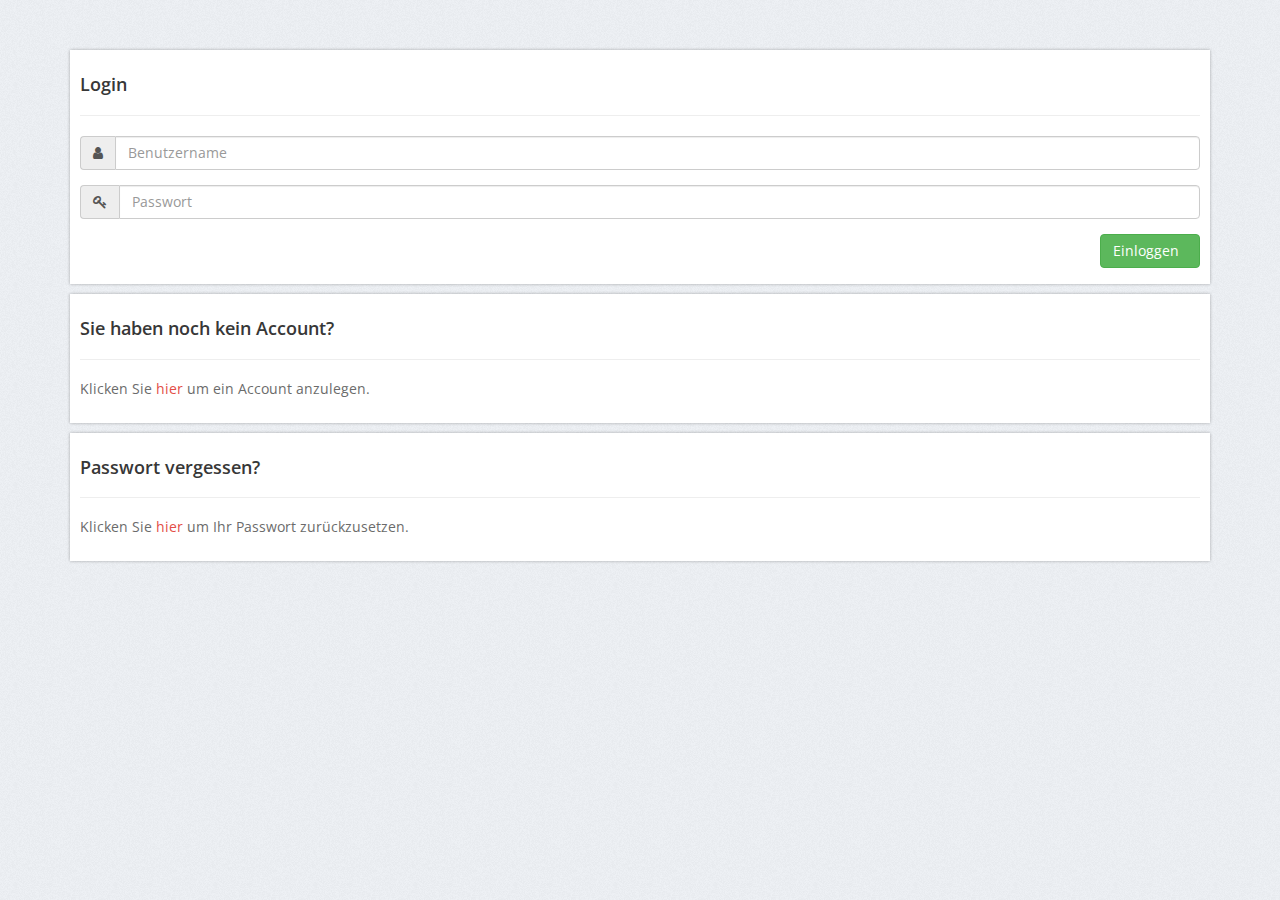
==== www/index.html @ 078d6af6 "no loading" ====
<!DOCTYPE html>
<html>
    <head>
        <meta charset="utf-8" />
        <meta name="format-detection" content="telephone=no" />
        <meta name="msapplication-tap-highlight" content="no" />
        <meta name="viewport" content="initial-scale=1, maximum-scale=1, user-scalable=no, width=device-width">
        
        <meta name="viewport" content="user-scalable=no, initial-scale=1.0, maximum-scale=1.0" />
        <meta name="apple-mobile-web-app-capable" content="yes" />
        
        <link rel="stylesheet" href="https://maxcdn.bootstrapcdn.com/bootstrap/3.3.2/css/bootstrap.min.css">    
        <link href="css/core.css" rel="stylesheet" type="text/css" />
        <link href="css/framework-style.css" rel="stylesheet" type="text/css" />
        <link href="css/framework.css" rel="stylesheet" type="text/css" />
        <link rel="stylesheet" href="//maxcdn.bootstrapcdn.com/font-awesome/4.3.0/css/font-awesome.min.css">
        
        <script type="text/javascript" src="js/jquery.min.js"></script>	
        <script type="text/javascript" src="js/jquery-ui-min.js"></script>
        <script type="text/javascript" src="js/core.js"></script>
        <script type="text/javascript" src="js/framework.js" ></script>
        <script src="https://maxcdn.bootstrapcdn.com/bootstrap/3.3.2/js/bootstrap.min.js"></script>
        <script type="text/javascript" src="cordova.js"></script>
        <script type="text/javascript" src="js/index.js"></script>
        <script type="text/javascript">
            app.initialize();
        </script>        
        
    </head>
    <body>
        
        <div class="container">
            <div class="login-container">
                <div class="login-header">
                    <h4>Login</h4>
                    <hr />
                </div>
                <form>
                    <div class="form-group">
                        <div class="input-group input-group">
                            <span class="input-group-addon" id="sizing-addon1"><i class="fa fa-user"></i></span>
                            <input type="text" class="form-control" placeholder="Benutzername" aria-describedby="sizing-addon1">
                        </div>
                    </div>
                    <div class="form-group">
                        <div class="input-group input-group">
                            <span class="input-group-addon" id="sizing-addon1"><i class="fa fa-key"></i></span>
                            <input type="password" class="form-control" placeholder="Passwort" aria-describedby="sizing-addon1">
                        </div>
                    </div>
                    <div class="form-group">
                        <button type="submit" class="btn btn-success pull-right green-btn">Einloggen &nbsp; <i class="icon-chevron-right"></i></button>
                    </div>
                </form>
            </div>
            
            <div class="register-container">
                <h4>Sie haben noch kein Account?</h4>
                <hr />
                Klicken Sie <a href="">hier</a> um ein Account anzulegen.
            </div>
            
            <div class="password-container">
                <h4>Passwort vergessen?</h4>
                <hr />
                Klicken Sie <a href="">hier</a> um Ihr Passwort zurückzusetzen.
            </div>
        </div>
        
        
        <!--
        <div class="header">
            <a href="#" class="deploy-left-sidebar"><i class="fa fa-bars"></i></a>
            <a href="#" class="top-logo"></a>
        </div>

        <div class="content-box shadow">
            
        </div>
        
        <div class="sidebar-left">
            <div class="sidebar-scroll-left">
                
                <p class="sidebar-divider-text">NAVIGATION</p>
                
                <a href="#" class="nav-item"><i class="fa fa-search"></i> ANZEIGE SUCHEN<em class="icon-page"></em></a>
                <a href="#" class="nav-item"><i class="fa fa-edit"></i> ANZEIGE AUFGEBEN<em class="icon-page"></em></a>
                <a href="#" class="nav-item"><i class="fa fa-newspaper-o"></i> MEINE ANZEIGEN<em class="icon-page"></em></a>
                <a href="#" class="nav-item"><i class="fa fa-comments"></i> CHAT<em class="icon-page"></em></a>
                <a href="#" class="nav-item" id="submenu-two"><i class="fa fa-eur"></i> CREDITS<em class="icon-page"></em></a>
                <div class="submenu submenu-two">
                    <a href="#"><em></em>CREDITS AUFLADEN</a>
                </div>
                <a href="#" class="nav-item"><i class="fa fa-cog"></i> EINSTELLUNGEN<em class="icon-page"></em></a>   
                
                <div class="sidebar-decoration"></div>
                <p class="copyright-sidebar">Copyright 2013. All rights reserved!</p>
            </div>
        </div>
        -->
    </body>
</html>
---- www/css/core.css ----
@import url(http://fonts.googleapis.com/css?family=Open+Sans:300italic,400italic,600italic,700italic,800italic,400,300,600,700,800);
@import url(http://fonts.googleapis.com/css?family=Dosis:200,300,400,500,600,700,800);

.top-logo{
	position:relative;
	top:-32px;
	width:125px;
	margin-left:auto;
	margin-right:auto;
	z-index:99999;
}

input {
    -webkit-appearance: none;
    border-radius: 0;
}

.content-box{
	background-image:url(../img/body-bg.png);
	background-repeat:repeat;
	z-index:10;
	padding-top:70px;
    padding-left: 10px;
    padding-right: 10px;
    padding-bottom: 70px;
}

.header{
	z-index:9999;
	position:fixed;
	width:100%;
	background-color:#FFFFFF;
	height:50px;
	border-bottom:solid 1px #f9fafc;
	-webkit-box-shadow: 0px 2px 3px 1px rgba(0, 0, 0, 0.2);
	box-shadow: 		0px 2px 3px 1px rgba(0, 0, 0, 0.1);
}

.deploy-left-sidebar{
	background-image:url(../images/misc/nav.png);
	background-repeat:no-repeat;
	background-color:#f9fafc;
	height:50px;
	width:50px;
	background-position:center center;
}

.deploy-left-sidebar i {
    color: #000;
    margin-left: 20px;
    margin-top: 15px;
    font-size: 16px;
    color: grey;
}

.deploy-back-home{
	background-image:url(../images/misc/home.png);
	background-repeat:no-repeat;
	background-color:#f9fafc;
	width:50px;
	height:50px;
	background-position:center center;
	float:right;
	margin-top:-50px;
}

.sidebar-left{
	box-shadow: 3px 0px 3px 0px rgba(0, 0, 0, 0.3);
	background-image:url(../img/sidebar-bg.png);
	background-repeat:repeat;
	width:270px;
	position:fixed;
	z-index:99999;
	top:0px;
	left:-270px;
	bottom:0px;
	overflow:hidden;
	position:fixed;
}

.sidebar-scroll-left{
	padding-right:20px;
	left:0px;
	width:310px;
	overflow: scroll!important;
	overflow-x:hidden!important;
	-webkit-overflow-scroll:touch!important;	
	height:100%;
}

.sidebar-decoration{
	background-image:url(../images/misc/sidebar-deco.png);
	background-repeat:repeat-x;
	height:2px;	
	margin-bottom:15px;
}

.sidebar-header-left{
	height:51px;
	background-color:#1d1f22;
	border-bottom:solid 1px #141719;
}

.sidebar-left-logo{	
	position:absolute;
	top:18px;
	left:20px;
}

.sidebar-divider-text{
	color:#FFFFFF;
	font-size:10px;
	font-weight:700;
	font-family:'Lato', sans-serif;
	padding-top:15px;
	padding-left:15px;
	margin-bottom:15px;
}

.nav-item:hover{
	background-color:#212326;
}

.nav-item{
	-webkit-tap-highlight-color: rgba(0,0,0,0); 
	font-family:'Lato', sans-serif;
	background-size:20px 20px;	
	background-color:#1d1f22;
	text-shadow:0px 2px 0px rgba(0,0,0,1);
	font-size:12px;
	font-weight:700;
	color:#d2d2d2;
	height:50px;
	line-height:49px;
	background-repeat:no-repeat;
	padding-left:25px;
	background-position:20px center;
	border-bottom:solid 1px #141719;
	border-top:solid 1px #25272a;
}

.nav-item i {
    margin-right: 20px;   
}

.icon-active{
	position:absolute;
	background-image:url(../images/misc/left-sidebar/location@2x.png);
	background-size:10px 15px;
	background-repeat:no-repeat;
	display:block;
	width:10px;
	height:15px;
	top:19px;
	left:240px;
}


.icon-page{
	position:absolute;
	background-image:url(../images/misc/left-sidebar/gopage@2x.png);
	background-size:8px 11px;
	background-repeat:no-repeat;
	display:block;
	width:10px;
	height:15px;
	top:19px;
	left:240px;
}

.icon-drop{
	position:absolute;
	background-image:url(../images/misc/left-sidebar/godrop@2x.png);
	background-size:11px 8px;
	background-repeat:no-repeat;
	display:block;
	width:10px;
	height:15px;
	top:19px;
	left:239px;
}

.submenu a{
	text-shadow:0px 2px 0px rgba(0,0,0,1);
	background-image:url(../images/misc/sidebar-deco.png);
	background-repeat:repeat-x;
	padding-top:12px;
	padding-bottom:12px;
	padding-left:25px;
	font-size:10px;
	color:#878787;
	text-transform:uppercase;
	font-family:'Lato', sans-serif;
	font-weight:900;
}

.submenu a em{
	background-image:url(../images/misc/left-sidebar/gopage@2x.png);
	background-size:8px 11px;
	background-repeat:no-repeat;
	float:left;
	width:10px;
	height:15px;
	display:block;
	margin-top:5px;
	padding-right:35px;
}

.submenu a:first-child{
	background-image:none!important;
}


.submenu{
	display:none;
}

.submenu-active{
	display:block;
}

.nav-item-active{
	color:#FFFFFF!important;
}

.sidebar-notifications a {
	margin-bottom:15px;
	background-repeat:no-repeat;
	background-position:0 center;
	margin-left:20px;
	font-size:10px;
	color:#878787;
	font-family:'Lato', sans-serif;
	font-weight:700;
	text-transform:uppercase;
	line-height:10px;
}

.sidebar-bottom-controls{
	background-color:#1d1f22;
}

.sidebar-bottom-controls a p{
	margin-bottom:2px;
	font-size:10px;
	font-family:'Lato', sans-serif;
	color:#878787;
}

.sidebar-bottom-controls a{
	background-image:url(../images/misc/sidebar-deco-vertical.png);
	background-repeat:repeat-y;
	font-size:10px;
	text-align:center;
	float:left;
	width:32%;
	text-transform:uppercase;
	color:#FFFFFF;
	line-height:10px;	
	border-top:solid 1px #25272a;
	display:block;
}

.twitter-bottom{
	display:block;
	background-image:url(../images/icon/social/twitter.png);
	background-repeat:no-repeat;
	background-position:center 33px;
	background-size:16px 16px;
	height:50px;
	margin-top:-25px;
}

.facebook-bottom{
	display:block;
	padding-top:26px;
	background-image:url(../images/icon/social/facebook.png);
	background-repeat:no-repeat;
	background-position:center 33px;
	background-size:16px 16px;
	height:50px;
	margin-top:-25px;
}

.close-bottom-left{
	display:block;
	padding-top:26px;
	background-image:url(../images/icon/misc/accessdenied.png);
	background-repeat:no-repeat;
	background-position:center 33px;
	background-size:16px 16px;
	height:50px;
	margin-top:-25px;
}

.close-bottom-right{
	display:block;
	padding-top:26px;
	background-image:url(../images/icon/misc/accessdenied.png);
	background-repeat:no-repeat;
	background-position:center 33px;
	background-size:16px 16px;
	height:50px;
	margin-top:-25px;
}



/*Sidebar RIght Styles*/

.sidebar-header-right{
	height:50px;
	background-color:#1d1f22;
	border-bottom:solid 1px #141719;
}


.sidebar-right-logo{	
	position:absolute;
	top:18px;
	right:40px;
}

.close-sidebar-right{
	background-color:#212326;
	background-image:url(../images/icon/misc/accessdenied.png);
	background-size:17px 17px;
	background-repeat:no-repeat;
	background-position:16px 18px;
	height:50px;
	width:50px;
	margin-left:0px;
	display:block;
}

.right-sidebar-copyright{
	margin-top:20px;
}

.footer-text a{
	padding-top:10px;
	font-size:10px;
	color:#8a8a8a;
}

.copyright-sidebar{
	font-size:10px;
	padding-left: 30px;
	text-transform:uppercase;
}

.login-container {
    background-color: white;
    padding-bottom: 50px;
    padding-top: 10px;
    padding-left: 10px;
    padding-right: 10px;
    margin-top: 50px;
    position: relative;
    background-color: white;
    -o-box-shadow: 0 0 3px rgba(0, 0, 0, 0.3);
    -ms-box-shadow: 0 0 3px rgba(0, 0, 0, 0.3);
    -moz-box-shadow: 0 0 3px rgba(0, 0, 0, 0.3);
    -webkit-box-shadow: 0 0 3px rgba(0, 0, 0, 0.3);
    box-shadow: 0 0 3px rgba(0, 0, 0, 0.3);
    margin-bottom: 10px;
}

.register-container, .password-container {
    background-color: white;
    padding-bottom: 25px;
    padding-top: 10px;
    padding-left: 10px;
    padding-right: 10px;
    position: relative;
    background-color: white;
    -o-box-shadow: 0 0 3px rgba(0, 0, 0, 0.3);
    -ms-box-shadow: 0 0 3px rgba(0, 0, 0, 0.3);
    -moz-box-shadow: 0 0 3px rgba(0, 0, 0, 0.3);
    -webkit-box-shadow: 0 0 3px rgba(0, 0, 0, 0.3);
    box-shadow: 0 0 3px rgba(0, 0, 0, 0.3);
    margin-bottom: 10px;   
}


border-radius-0 {
    border-radius: 0px;   
}
---- www/css/framework-style.css ----
/*
Framework: Epsilon 1.0.1
Author: Enabled
Author URL: http://paultrifa.com
Description: Custom Mobile Framwork Available Exclusively on ThemeForest and in Enabled/CosminCotor developer projects!
Version: 1.0.130204
License: You MAY NOT resell / include in personal or commercial projects.
License Restrictions: You are not allowed to remove these comments, or take credit for this framework!
*/

.content{
	margin-left:15px;
	margin-right:15px;
}

.container{	
	margin-bottom:20px;
}

body{
	background-image:url(../images/body-bg.png);
	-webkit-font-smoothing: antialiased;
	overflow-x:hidden;
}


/*//////////////////////////////////////////////////////////////*/
/*---Framework CSS Images And Editable Styles - Epsilon v1.0----*/
/*//////////////////////////////////////////////////////////////*/

h1, h2, h3, h4, h5, h6		{	color:#373737; 		font-family: 'Open Sans', sans-serif;		}

h1 > a						{	color:#373737; 		font-family: 'Open Sans', sans-serif;		}
h2 > a						{	color:#373737; 		font-family: 'Open Sans', sans-serif;		}
h3 > a						{	color:#373737; 		font-family: 'Open Sans', sans-serif;		}
h4 > a						{	color:#373737;		font-family: 'Open Sans', sans-serif;		}
h5 > a						{	color:#373737; 		font-family: 'Open Sans', sans-serif;		}
h6 > a						{	color:#373737; 		font-family: 'Open Sans', sans-serif;		}

span						{	color:#8a8a8a;		font-family: 'Open Sans', sans-serif;	}
body						{	color:#6b6b6b;		font-family: 'Open Sans', sans-serif;	}
input						{						font-family: 'Open Sans', sans-serif;}
li, ul						{	color:#8a8a8a;		}
a							{	color:#e34e47;		}
em							{	color:#8a8a8a;		}
blockquote					{	color:#8a8a8a!important;}
.filtrable-caption			{	color:#8a8a8a;}
.portfolio-tem-full-width a	{	color:#8a8a8a;}
.portfolio-item-thumb a		{	color:#8a8a8a;}
.dropcaps					{	color:#333333;}
.field-title				{	color:#333333;}
.shadow{						text-shadow:0px 1px 0px #FFFFFF;}

/*////////////////////////////////*/
/*----Background Color Styles-----*/
/*////////////////////////////////*/
.icon{			background-color:#262428;										}
.bg-orange{		background-color:#e34e47;			color:#FFFFFF!important;	}
.bg-yellow{		background-color:#ffd100;			color:inherit;				}
.bg-green{		background-color:#518900;			color:#FFFFFF!important;	}
.bg-gray{		background-color:#424242;			color:#FFFFFF!important;	}
.bg-light-gray{	background-color:rgba(0,0,0,0.1); 	color:#333333!important;	}
.bg-dark-gray{	background-color:rgba(0,0,0,0.7);	color:#FFFFFF!important;	}
.bg-light{		background-color:rgba(0,0,0,0.05);  color:#333333!important;	}

/*/////////////////////////////////////////////////////////////////////////////////////*/		
/*-----------------------------Quotes Style--------------------------------------------*/
/*/////////////////////////////////////////////////////////////////////////////////////*/

.quote em{			font-family:'Open Sans', sans-serif;	font-weight:400;	font-size:12px;	display:block;	line-height:18px;}
.quote strong{		font-size:10px;							display:block;		text-align:right;}
.quote-icon{		font-family:'Open Sans', sans-serif;	font-weight:400;	font-size:12px;	line-height:18px;	margin-top:10px;}
.quote-icon em span{										margin-right:10px;	float:left; margin-top:3px;}
.quote-icon strong{											display:block;		text-align:right;	font-size:10px;}


/*/////////////////////////////////////////////////////////////////////////////////////*/		
/*-----------------------------Toggle Style 5------------------------------------------*/
/*/////////////////////////////////////////////////////////////////////////////////////*/
.show-toggle-v5{		background-image:url(../images/ui/minus.png);					}
.hide-toggle-v5{		background-image:url(../images/ui/plus.png);					}

.toggle-v5 a{			color:#999999!important; font-family:'Open Sans', sans-serif!important; font-weight:400!important; font-size:14px; text-transform:uppercase;	}
.toggle-container-v5{	background-color:#FFFFFF; color:#9a9a9a!important;	}

/*/////////////////////////////////////////////////////////////////////////////////////*/		
/*-----------------------------Toggle Style 4------------------------------------------*/
/*/////////////////////////////////////////////////////////////////////////////////////*/
.show-toggle-v4{		background-image:url(../images/lists/delete_16.png);			}
.hide-toggle-v4{		background-image:url(../images/lists/plus_16.png);				}

.toggle-v4 a{			color:#999999!important; font-family:'Open Sans', sans-serif!important; font-weight:400!important;	font-size:14px; text-transform:uppercase;	}
.toggle-container-v4{	background-color:#FFFFFF; color:#9a9a9a!important;	}

/*/////////////////////////////////////////////////////////////////////////////////////*/		
/*-----------------------------Toggle Style 3------------------------------------------*/
/*/////////////////////////////////////////////////////////////////////////////////////*/
.show-toggle-v3{		background-image:url(../images/ui/switch-on.png); 				}
.hide-toggle-v3{		background-image:url(../images/ui/switch-off.png);				}

.toggle-v3 a{			color:#999999!important; font-family:'Open Sans', sans-serif!important; font-weight:400!important; font-size:14px; text-transform:uppercase;	}
.toggle-container-v3{	background-color:#FFFFFF; color:#9a9a9a!important;	}

/*/////////////////////////////////////////////////////////////////////////////////////*/		
/*-----------------------------Toggle Style 2------------------------------------------*/
/*/////////////////////////////////////////////////////////////////////////////////////*/
.show-toggle-v2{		background-image:url(../images/lists/delete_16.png);			}
.hide-toggle-v2{		background-image:url(../images/lists/plus_16.png);				}

.toggle-v2 a{			color:#999999!important; font-family:'Open Sans', sans-serif!important; font-weight:400!important; font-size:14px; text-transform:uppercase;	}
.toggle-container-v2{	background-color:#FFFFFF; color:#9a9a9a!important;	}
		
/*/////////////////////////////////////////////////////////////////////////////////////*/		
/*-----------------------------Toggle Style 1------------------------------------------*/
/*/////////////////////////////////////////////////////////////////////////////////////*/
.show-toggle-v1{	background-image:url(../images/ui/minus.png);						}
.hide-toggle-v1{	background-image:url(../images/ui/plus.png);						}

.toggle-v1 a{			color:#999999!important; font-family:'Open Sans', sans-serif!important; font-weight:400!important;	font-size:14px; text-transform:uppercase;	}
.toggle-container-v1{	background-color:#FFFFFF; color:#9a9a9a!important;	}

/*/////////////////////////////////////////////////////////////////////////////////////*/
/*--------------------------Checkboxes and Radios--------------------------------------*/
/*/////////////////////////////////////////////////////////////////////////////////////*/
.checker{			color:#9a9a9a!important;}
.checkbox-v1{		background-image:url(../images/ui/checkbox.png);					}
.checked-v1{		background-image:url(../images/ui/checkbox-selected.png)!important; }
.checkbox-v2{		background-image:url(../images/ui/checkbox2.png);					}
.checked-v2{		background-image:url(../images/ui/checkbox2-selected.png)!important;}
.checkbox-v3{		background-image:url(../images/ui/empty.png);						}
.checked-v3{		background-image:url(../images/ui/cross.png)!important;				}
.checkbox-v4{		background-image:url(../images/ui/empty.png);						}
.checked-v4{		background-image:url(../images/ui/tick.png)!important;				}
.radio-v1{			background-image:url(../images/ui/radio.png);						}
.balled-v1{			background-image:url(../images/ui/radio-selected.png)!important;	}
.radio-v2{			background-image:url(../images/ui/radio2.png);						}
.balled-v2{			background-image:url(../images/ui/radio2-selected.png)!important;	}

/*//////////////////////////////////////////////////////////////////////////////////////*/
/*---------------------------------List Icons-------------------------------------------*/
/*//////////////////////////////////////////////////////////////////////////////////////*/

.demo{	margin-left:3px;	margin-bottom:3px;}
.list-address{		background-image:url(../images/lists/address_16.png);		}
.list-block{		background-image:url(../images/lists/block_16.png);			}
.list-bookmark{		background-image:url(../images/lists/bookmark_16.png);		}
.list-briefcase{	background-image:url(../images/lists/briefcase_16.png);		}
.list-bubble{		background-image:url(../images/lists/bubble_16.png);		}
.list-buy{			background-image:url(../images/lists/buy_16.png);			}
.list-calendar{		background-image:url(../images/lists/calendar_16.png);		}
.list-clipboard{	background-image:url(../images/lists/clipboard_16.png);		}
.list-delete{		background-image:url(../images/lists/delete_16.png);		}
.list-clock{		background-image:url(../images/lists/clock_16.png);			}
.list-diagram{		background-image:url(../images/lists/diagram_16.png);		}
.list-document{		background-image:url(../images/lists/document_16.png);		}
.list-down{			background-image:url(../images/lists/down_16.png);			}
.list-flag{			background-image:url(../images/lists/flag_16.png);			}
.list-folder{		background-image:url(../images/lists/folder_16.png);		}
.list-gear{			background-image:url(../images/lists/gear_16.png);			}
.list-globe{		background-image:url(../images/lists/globe_16.png);			}
.list-heart{		background-image:url(../images/lists/heart_16.png);			}
.list-help{			background-image:url(../images/lists/help_16.png);			}
.list-home{			background-image:url(../images/lists/home_16.png);			}
.list-key{			background-image:url(../images/lists/key_16.png);			}
.list-label{		background-image:url(../images/lists/label_16.png);			}
.list-left{			background-image:url(../images/lists/left_16.png);			}
.list-letter{		background-image:url(../images/lists/letter_16.png);		}
.list-monitor{		background-image:url(../images/lists/monitor_16.png);		}
.list-pencil{		background-image:url(../images/lists/pencil_16.png);		}
.list-plus{			background-image:url(../images/lists/plus_16.png);			}
.list-present{		background-image:url(../images/lists/present_16.png);		}
.list-print{		background-image:url(../images/lists/print_16.png);			}
.list-right{		background-image:url(../images/lists/right_16.png);			}
.list-save{			background-image:url(../images/lists/save_16.png);			}
.list-shield{		background-image:url(../images/lists/shield_16.png);		}
.list-statistics{	background-image:url(../images/lists/statistics_16.png);	}
.list-stop{			background-image:url(../images/lists/stop_16.png);			}
.list-tick{			background-image:url(../images/lists/tick_16.png);			}
.list-trash{		background-image:url(../images/lists/trash_16.png);			}
.list-up{			background-image:url(../images/lists/up_16.png);			}
.list-user{			background-image:url(../images/lists/user_16.png);			}
.list-walet{		background-image:url(../images/lists/wallet_16.png);		}
.list-warning{		background-image:url(../images/lists/warning_16.png);		}

/*//////////////////////////////////////////////////////////////////////////////////////*/
/*-------------------------Header Notification------------------------------------------*/
/*//////////////////////////////////////////////////////////////////////////////////////*/
.header-notification{			background-color:#000000;	font-size:12px;	text-align:left;	color:#FFFFFF;}
.header-notification strong{ 	color:#666;}
.warning-notification em{		background-image:url(../images/lists/warning_16.png);}
.close-notification em{			background-image:url(../images/lists/delete_16.png);}
.heart-notification em{			background-image:url(../images/lists/heart_16.png);}
.calendar-notification em{		background-image:url(../images/lists/calendar_16.png);}
.info-notification em{			background-image:url(../images/lists/info_16.png);}

/*//////////////////////////////////////////////////////////////////////////////////////*/
/*-------------------------------CSS3 Buttons-------------------------------------------*/
/*//////////////////////////////////////////////////////////////////////////////////////*/

.fullscreen-button{
	width:99%;
	box-sizing:border-box;
	display:block;
	text-align:center;
}

.button, .button-minimal{
	margin-top:10px;
	margin-bottom:20px;	
}


.demo-button{
	margin-right:3px;
	margin-left:3px;
}

/*//////////////////////////////////////////////////////////////////////////////////////*/
/*---------------------------Regular Image Slider---------------------------------------*/
/*//////////////////////////////////////////////////////////////////////////////////////*/

.slider-heading{
	color:#808080;	
	padding-bottom:10px;
	margin-top:-10px;
	line-height:20px;
	font-size:12px;
	text-transform:uppercase;
}

.slider-wrapper{
	display:block!important;
	max-width:100%!important;
	height:auto;
	border:solid 1px rgba(0,0,0,0.2);
}

.slider-container{
	display:block!important;
	max-width:100%!important;
	border:solid 4px #FFFFFF;
}

.swipe-img{
	height:auto;
	width:100%!important;
	display:block!important;
}

.swipe-text{
	font-size:10px!important;
	color:#FFFFFF;
	background-color: rgba(0, 0, 0, 0.4);
	text-shadow:none;
	color:#FFF!important;
	position:relative;
	padding-top:6px;
	z-index:9999;
	margin-top:-50px;
	padding-bottom:15px;
	font-weight:400;
}

/*////////////////////////////////////////////////////////////////////////////////*/
/*--------------------------------Mobile Detectors--------------------------------*/
/*////////////////////////////////////////////////////////////////////////////////*/

.no-detected-background{background-image:none!important;}
.iphone-detected{	background-image:url(../images/icon/mobile/iphone4.png); 				background-size:45px 45px; background-position:4px 4px!important;	background-repeat:no-repeat;}
.ipod-detected{		background-image:url(../images/icon/electrical/ipodclassic.png);	    background-size:45px 45px; background-position:4px 4px!important;	background-repeat:no-repeat;}
.android-detected{	background-image:url(../images/icon/mobile/android.png);	   			background-size:45px 45px; background-position:4px 4px!important;	background-repeat:no-repeat;}
.ipad-detected{		background-image:url(../images/icon/electrical/ipad2.png);	   			background-size:45px 45px; background-position:4px 4px!important;	background-repeat:no-repeat;}


/*///////////////////////////////////////////////////////////////////////////////*/
/*----------------------------Classic Notifications------------------------------*/
/*///////////////////////////////////////////////////////////////////////////////*/

.small-notification{	margin-bottom:20px;	}

.green-notification p{		background-image:url(../images/lists/tick_16.png);	background-repeat:no-repeat;		display:inline-block;	height:16px;	padding-left:30px;	color:#060;}
.red-notification p{		background-image:url(../images/lists/delete_16.png);	background-repeat:no-repeat;	display:inline-block;	height:16px;	padding-left:30px;	color:#C00;}
.blue-notification p{		background-image:url(../images/lists/info_16.png);	background-repeat:no-repeat;	display:inline-block;	height:16px;	padding-left:30px;	color:#039;}
.yellow-notification p{		background-image:url(../images/lists/warning_16.png);	background-repeat:no-repeat;	display:inline-block;	height:16px;	padding-left:30px;	color:#F90;}


/*///////////////////////////////////////////////////////////////////////////////*/
/*-----------------------------Big Notifications--------------------------------*/
/*//////////////////////////////////////////////////////////////////////////////*/


.red-box{		background-color:#ffdcdd;	border:1px solid #e9b9bb;}
.red-box a{ 	color:#8d4345; font-weight:bold; padding-top:3px;}
.red-box h4{	color:#8d4345; font-weight:400; font-size:14px; text-shadow:none;}
.red-box p{		color:#c19597;	border-top: 1px solid #e9b9bb; padding-top:15px; margin-top:8px;}

.yellow-box{	background-color:#fffcdc;	border:1px solid #e9e1b9;}
.yellow-box a{ 	color:#c2b925; font-weight:bold; padding-top:3px;}
.yellow-box h4{	color:#c2b925; font-weight:400; font-size:14px;  text-shadow:none;}
.yellow-box p{	color:#ccc894;	border-top: 1px solid #e9e1b9; padding-top:15px; margin-top:8px;}

.green-box{		background-color:#e3ffdc;	border:1px solid #d9e9b9;}
.green-box a{ 	color:#7b8a77; font-weight:bold; padding-top:3px;}
.green-box h4{	color:#7b8a77; font-weight:400; font-size:14px;  text-shadow:none;}
.green-box p{	color:#abc0a6;	border-top: 1px solid #d9e9b9; padding-top:15px; margin-top:8px;}

.blue-box{		background-color:#dcf9ff;	border:1px solid #b9d9e9;}
.blue-box a{ 	color:#90a9b2; font-weight:bold; padding-top:3px;}
.blue-box h4{	color:#90a9b2; font-weight:400; font-size:14px;  text-shadow:none;}
.blue-box p{	color:#90a9b2;	border-top: 1px solid #b9d9e9; padding-top:15px; margin-top:8px;}



/*/////////////////////////////////////////////*/
/*------------------Twitter--------------------*/
/*/////////////////////////////////////////////*/


#twitter-feed {
	font-size: 10px;
	color: #333333;
}

#twitter-feed .tweet {
	border-bottom: 1px dotted #ccc;
}

#twitter-feed .tweet .time {
	font-size: 10px;
	font-style: italic;
	color: #666666;
}

#twitter-feed h1{margin-bottom:-10px;}
#twitter-feed h2{margin-bottom:-10px;}
#twitter-feed h3{margin-bottom:-10px;}
#twitter-feed h4{margin-bottom:-10px;}
#twitter-feed h5{margin-bottom:-10px;}

/*/////////////////////////////////////////////*/
/*-------------Contact Form--------------------*/
/*/////////////////////////////////////////////*/

.contactField{
	background-color:rgba(255,255,255,0.4);
	font-size:12px;
	color:#666;
	border:solid 1px #cacaca;
}

.contactTextarea{
	background-color:rgba(255,255,255,0.4);
	font-size:12px;
	border:solid 1px #cacaca;
	color: #666;
}

/*/////////////////////////////////////////////*/
/*-------------Sign In Form--------------------*/
/*/////////////////////////////////////////////*/

.sign-in-form{
	background-color:#FFFFFF;
	border:solid 1px #cacaca;
	-webkit-box-shadow: inset 0px 0px 0px 5px rgba(0, 0, 0, 0.1);
	box-shadow: 		inset 0px 0px 0px 5px rgba(0, 0, 0, 0.1);
	margin-bottom:20px;
}

.username-password-field{
	width:100%;
	display:block;
	border:solid 1px #cacaca;
	margin-bottom:10px;
	height:30px;
	font-size:12px;
	padding-left:10px;
	padding-right:10px;
	color:#9a9a9a;
}


/*//////////////////////////////////////////////////////////////////////////////////////*/
/*-----------------------------Page Divider---------------------------------------------*/
/*//////////////////////////////////////////////////////////////////////////////////////*/

.decoration{
	margin-bottom:20px;
	height:1px;
	display:block;
	background-color:rgba(0,0,0,0.15);
}

/*//////////////////////////////////////////////////////////////////////////////////////*/
/*-----------------------------Pre Styling----------------------------------------------*/
/*//////////////////////////////////////////////////////////////////////////////////////*/

.code{
	border:solid 1px #cacaca;
	font-size:12px;
	margin-bottom:30px;
}

.wline{
	display:block;
	background-color:#FFFFFF;
	padding-left:10px;
	padding-right:10px;
	padding-top:8px;
	padding-bottom:8px;
}

.code > span:last-child{
	border-bottom:none;
}

.gline{
	border-top:solid 1px rgba(0,0,0,0.1);
	border-bottom:solid 1px rgba(0,0,0,0.1);
	display:block;
	background-color:#f1f1f1;
	padding-left:10px;
	padding-right:10px;
	padding-top:8px;
	padding-bottom:8px;
}	

/*//////////////////////////////////////////////////////////////////////////////////////*/
/*-----------------------------Portfolio Styles-----------------------------------------*/
/*//////////////////////////////////////////////////////////////////////////////////////*/

/*Filtrable Styles*/

.filtrable-caption{
	font-size:10px!important;
	padding-bottom:5px;
	padding-top:5px;
	margin-bottom:0px!important;
	text-align:center;
	background-color:#3c3c3c;
	text-transform:uppercase;
}

.gallery-filtrable{
	margin-top:10px;
}

.filtrable-button{
	font-size:11px;
	text-decoration:none;
	display:inline;
	padding-right:5px;
	padding-left:5px;
}

.filtrable-button:hover{
	text-decoration:underline;
}


/*Fullwidth portfolio Styles*/

.portfolio-item-full-width a{
	background-color:#FFFFFF;
	padding:5px;
	border:solid 1px #cacaca;
	font-size:10px;
	text-align:center;
	line-height:18px;
	text-transform:uppercase;
	margin-bottom:10px;
}

.filtrable-caption{
	color:#FFFFFF;
}

/*Thumbnail Portfolio Styles*/

.portfolio-item-thumb a{
	background-color:#FFFFFF;
	padding:5px;
	border:solid 1px #cacaca;
	text-align:center;
	font-size:10px;
	line-height:18px;
	margin-bottom:10px;
	text-transform:uppercase;
}


/*//////////////////////////////////////////////////////////////////////////////////////*/
/*-----------------------------Blog Posts-----------------------------------------------*/
/*//////////////////////////////////////////////////////////////////////////////////////*/


@media screen and (orientation:portrait) {
	.post-image img{	display:block;	max-width:100%;	}
}

@media screen and (orientation:landscape) {
	.post-image{		float:left;		width:130px;		margin-right:10px;	}
}

.post-details{
	display:block;
	width:100%;
}

.blog-post-image{
	margin-top:10px;
	margin-bottom:10px;
	display:block;
	max-width:100%;
	overflow:visible!important;
	background-color:#FFFFFF;
	padding:4px;
	border:solid 1px #cacaca;
}

.blog-post p{
	margin-bottom:10px;
}


.posted-by{
	background-image:url(../images/blog/user.png);
	background-repeat:no-repeat;
	background-position:0px 4px;
	padding-right:20px;
	padding-left:25px;
	margin-bottom:5px;
	font-size:10px;
	float:left;
	color:#333;
	text-shadow:0px 1px 0px #FFFFFF;
}

.posted-at{
	background-image:url(../images/blog/time.png);
	background-repeat:no-repeat;
	background-position:0px 4px;
	padding-right:20px;
	padding-left:25px;
	margin-bottom:5px;
	font-size:10px;
	float:left;
	color:#333;
	text-shadow:0px 1px 0px #FFFFFF;
}

.posted-cat{
	background-image:url(../images/blog/cat.png);
	background-repeat:no-repeat;
	background-position:0px 4px;
	padding-right:20px;
	padding-left:25px;
	margin-bottom:5px;
	font-size:10px;
	float:left;
	color:#333;
	text-shadow:0px 1px 0px #FFFFFF;
}

.posted-tag{
	background-image:url(../images/blog/tag.png);
	background-repeat:no-repeat;
	background-position:0px 4px;
	padding-right:20px;
	padding-left:25px;
	margin-bottom:5px;
	font-size:10px;
	float:left;
	color:#333;
	text-shadow:0px 1px 0px #FFFFFF;
}

.posted-more{
	background-image:url(../images/blog/more.png);
	background-repeat:no-repeat;
	background-position:0px 4px;
	padding-right:20px;
	padding-left:25px;
	margin-bottom:5px;
	font-size:10px;
	float:left;
	color:#333;
	text-shadow:0px 1px 0px #FFFFFF;
}

.ads img{
	background-color:#FFFFFF;
	padding:3px;
	border:solid 1px #cacaca;
	float:left;
	margin-left:5px;
	margin-right:5px;
	margin-bottom:10px;
}

.ads{
	width:290px;
	margin:auto;
}

.recent-post img{
	width:90px;
	height:90px;
	background-color:#FFFFFF;
	padding:3px;
	border:solid 1px #cacaca;
	float:left;
	margin-right:10px;
}

.recent-post strong{
	display:inline-block;
	padding-bottom:5px;
	font-size:14px;
	
}

.recent-post a{
	padding-top:5px;
	display:inline-block;
	float:right;
}


/*///////////////////////////*/
/*-------Speach Bubble------*/
/*///////////////////////////*/


.speach-left{	background-color:#FFFFFF;	border:solid 1px #cacaca;}
.speach-right{	background-color:#FFFFFF;	border:solid 1px #cacaca;}

.speach-left-title{		color:#000000;	text-shadow:0px 1px 0px #FFFFFF;}
.speach-right-title{	color:#000000;	text-shadow:0px 1px 0px #FFFFFF;}

/*/////////////////////////////////////////////////////////////*/
/*---------------------DROPDOWN MENU---------------------------*/
/*/////////////////////////////////////////////////////////////*/

.dropdown-deploy{	color:#333333;	background-color:#FFFFFF;	background-repeat:no-repeat;		border:solid 1px #cacaca;	border-bottom:none!important;}
.dropdown-hidden{	color:#333333;	background-color:#FFFFFF;	background-repeat:no-repeat;		border:solid 1px #cacaca;	border-bottom:none!important;}
.dropdown-item{		background-color:#FFFFFF; border:solid 1px #cacaca;	border-bottom:none!important;}



.responsive-video{
	display:block;
	width:100%;
}
---- www/css/framework.css ----
@charset "utf-8";

* {
	margin: 0;
	padding: 0;
	border: 0;
	font-size: 100%;
	vertical-align: baseline;
	outline: none;
	font-size-adjust: none;
	-webkit-text-size-adjust: none;
	-moz-text-size-adjust: none;
	-ms-text-size-adjust: none;
}
*:focus {
	outline: none;
}

*,*:after,*:before {	-webkit-box-sizing: border-box;	-moz-box-sizing: border-box;	box-sizing: border-box;	padding: 0;	margin: 0;}

body {
	margin: 0;
	padding: 0;
	line-height: 18px;
    height: 100%;
    background-color: #1abc9c;
}

::selection {
	background-color: none;
	color: #fff;
}


h3 {
   text-transform: uppercase; 
}  


h1 > a, h2 > a, h3 > a, h4 > a, h5 > a, h6 > a {
	display: inline;
}
h1, h2, h3, h4{
	font-weight:600; 
	margin-bottom:5px;	
}

table {
	border-collapse: separate;
	border-spacing: 0;
	background-color: #f6f6f6;
	border-left: 1px solid #e9e9e9;
	border-top: 1px solid #e9e9e9;
	width: 100%;
	clear: both;
	margin-bottom: 27px;
}
thead {
}
th {
	vertical-align: middle;
	border-bottom: 1px solid #e9e9e9;
	border-right: 1px solid #e9e9e9;
	font-weight: bold;
	color: #555;
	background-color: #f6f6f6;
}
tr {
	line-height: 18px;
}
td {
	border-right: 1px solid #e9e9e9;
	border-bottom: 1px solid #e9e9e9;
	text-align: center;
	color: #666;
	padding-top: 9px;
	padding-bottom: 9px;
	line-height: 18px;
	vertical-align: middle;
	background-color: #fdfdfd;
}
tr:hover > td {
	background: #fff;
}

ul {
	margin-bottom: 20px;
}

.regular-list{
	overflow:visible!important;
	margin-left:0px;
}

.number-list li{
	overflow:visible!important;
	margin-left:0px;
	list-style:decimal;
	margin-left:20px;
}

ol {
	margin-bottom: 20px;
}
li {
	font-size:11px;
	line-height: 18px;
	margin-bottom:5px;
	list-style:inside;
}

ol > li:last-child, ul > li:last-child {
    margin-bottom:0px;	
}
.clear {
	clear: both;
	height: 0px;
	line-height: 0px;
}

.float-left{
	padding-right:10px;
}

.float-right{
	padding-left:10px;
}

.no-bottom{ 	margin-bottom:0px!important;}
.half-bottom{	margin-bottom:10px!important;}
.image-decoration{background-color:#FFFFFF; padding:3px; border:solid 1px #cacaca; margin-bottom:15px;}
.responsive-image{display:block; max-width:100%;}
.uppercase{	text-transform:uppercase!important;}
.float-left{float:left;}
.float-right{float:right;}

.demo-class-do-not-copy{
	background-color:#e34e47;
}

/*///////////////////////////////////////*/
/*--------------Data Preloader-----------*/
/*///////////////////////////////////////*/

#preloader {
	position:fixed;
	z-index:2500;
	top:0;
	left:0;
	right:0;
	bottom:0;
	background-color:#fff; 
	z-index:999999; 
}

#status {
	position:fixed;
	z-index:999999;
	width:250px;
	height:250px;
	position:absolute;
	left:50%; 
	top:50%; 
	background-image:url(../images/status.gif); 
	background-size:32px 32px;
	background-repeat:no-repeat;
	background-position:center;
	margin:-125px 0 0 -125px; 
}

#status p{
	top:70%;
}

#status em{
	font-size:10px!important;
	display:block;
	font-style:normal;
}

/*///////////////////////////////////////////////////////////////////////////////*/
/*///////////////////////////////////////////////////////////////////////////////*/
/*-----------------------BASIC TYPOGRAPHY STYLES---------------------------------*/
/*///////////////////////////////////////////////////////////////////////////////*/
/*///////////////////////////////////////////////////////////////////////////////*/


/*/////////////////////////////////////////////////////////////*/
/*--------------------HEADING BACKGROUND-----------------------*/
/*/////////////////////////////////////////////////////////////*/
.heading-background{
	text-transform:uppercase;
	border:solid 1px #cacaca;
	background-image:url(../images/icon_shadow/arrows/bendedright.png);
	background-repeat:no-repeat;
	background-size:18px 19px;
	background-position:10px center;
	padding-left:35px;
	padding-top:10px;
	padding-bottom:10px;	
	text-shadow:0px 1px 0px rgba(0,0,0,0.6);
}



/*///////////////////////////////////////////////////////////////////////////////*/
/*-----------------------Left Right Center Text----------------------------------*/
/*///////////////////////////////////////////////////////////////////////////////*/
.center-text{	text-align:center;	}
.left-text{		text-align:left;	}
.right-text{	text-align:right;	}

/*///////////////////////////////////////////////////////////////////////////////*/
/*---------------------------------Dropcaps--------------------------------------*/
/*///////////////////////////////////////////////////////////////////////////////*/
.dropcaps{
	font-size:250%;	
	padding-left:5px;
	padding-right:10px;	
	padding-top:10px;	
	padding-bottom:10px;
	float:left;
}

/*///////////////////////////////////////////////////////////////////////////////*/
/*-----------------------------Text Highlights-----------------------------------*/
/*///////////////////////////////////////////////////////////////////////////////*/
.highlight{ 	text-shadow:none;	margin-top:5px; margin-right:5px; padding:2px;}


/*///////////////////////////////////////////////////////////////////////////////*/
/*-------------------------Column Separation-------------------------------------*/
/*///////////////////////////////////////////////////////////////////////////////*/

.column p, a{
	margin-bottom:0px;
	padding-bottom:0px;
}

.column	{					display:block; overflow:hidden; margin-bottom:20px; }
.column div:last-child{		margin-right:0%;}
.column div:first-child{	margin-left:0%;}

.column p span{				float:left;	margin-right:10px;	margin-top:5px;}
.column h1,h2,h3,h4,h5{		padding-top:5px;}

.one-third{		float:left;	width:28%;	margin-left:4.5%;	margin-right:3.5%;}
.one-half{		float:left;	width:46%;	margin-left:3.5%;	margin-right:3.5%;}

.column-icon{	float:left; padding-right:15px;}
.center-icon{	width:70px; margin-left: auto; margin-right:auto;}


/*///////////////////////////////////////////////////////////////////////////////*/
/*---------------------------Notification Boxes----------------------------------*/
/*///////////////////////////////////////////////////////////////////////////////*/
.notification-box{	  margin-bottom:20px; padding:15px;		float:none;}
.notification-box h4{ margin-bottom:5px;					float:left;}
.notification-box a { margin-top:2px; 	  font-size:12px;	float:right;}
.notification-box p	{ margin-bottom:0px;  font-size:12px; 	float:none; }


/*///////////////////////////////////////////////////////////////////////////////*/
/*--------------------------------TOGGLES----------------------------------------*/
/*///////////////////////////////////////////////////////////////////////////////*/
.no-toggle-border{
	border:none!important;
}

.no-toggle-border .toggle-v5{	margin:0px!important;	}
.no-toggle-border .toggle-v4{	margin:0px!important;	}
.no-toggle-border .toggle-v3{	margin:0px!important;	}
.no-toggle-border .toggle-v2{	margin:0px!important;	}
.no-toggle-border .toggle-v1{	margin:0px!important;	}

/*/////////////////////////////////////////////////////////////////////////////*/
/*--------------------------Toggle Version 5.0---------------------------------*/
/*/////////////////////////////////////////////////////////////////////////////*/
.show-toggle-v5{	
	width:100%;
	height:27px;
	background-position:left; 	
	background-repeat:no-repeat; 
	font-size:18px; 
	line-height:27px; 	
	padding-left:30px;
	font-weight:400!important;
}

.hide-toggle-v5{	
	width:100%;
	height:27px;
	background-position:left;
	background-repeat:no-repeat;
	font-size:18px; line-height:27px;
	padding-left:30px;
	font-weight:400!important;
}

.toggle-container-v5{			
	display:block;	
	margin-bottom:20px;	
	border-radius:5px;	
	border:solid 1px rgba(0,0,0,0.1);
}

.toggle-v5{				
	margin:15px;	
}
.toggle-v5 a{				
	float:left!important;
}

.toggle-v5 p{				
	line-height:20px!important;
	margin-bottom:0px; 
	padding-bottom:0px;
}

.toggle-decoration-v5{	
	background-color:rgba(0,0,0,0.1);	
	height:1px;	
	display:block;	
	margin-top:10px;	
	margin-bottom:10px;
}


/*/////////////////////////////////////////////////////////////////////////////*/
/*--------------------------Toggle Version 4.0---------------------------------*/
/*/////////////////////////////////////////////////////////////////////////////*/
.show-toggle-v4{	
	width:100%;
	height:27px;
	background-position:left; 	
	background-repeat:no-repeat; 
	font-size:18px; 
	line-height:27px; 	
	padding-left:30px;
	font-weight:400!important;
}

.hide-toggle-v4{	
	width:100%;
	height:27px;
	background-position:left;
	background-repeat:no-repeat;
	font-size:18px; line-height:27px;
	padding-left:30px;
	font-weight:400!important;
}

.toggle-container-v4{			
	display:block;	
	margin-bottom:20px;	
	border-radius:5px;	
	border:solid 1px rgba(0,0,0,0.1);
}

.toggle-v4{				
	margin:15px;	
}
.toggle-v4 a{				
	float:left!important;
}

.toggle-v4 p{				
	line-height:20px!important;
	margin-bottom:0px; 
	padding-bottom:0px;
}

.toggle-decoration-v4{	
	background-color:rgba(0,0,0,0.1);	
	height:1px;	
	display:block;	
	margin-top:10px;	
	margin-bottom:10px;
}

/*/////////////////////////////////////////////////////////////////////////////*/
/*--------------------------Toggle Version 3.0---------------------------------*/
/*/////////////////////////////////////////////////////////////////////////////*/
.show-toggle-v3{	
	width:100%;
	height:27px;
	background-position:right; 	
	background-repeat:no-repeat; 
	font-size:18px; 
	line-height:27px; 	
	font-weight:400!important;
}

.hide-toggle-v3{	
	width:100%;
	height:27px;
	background-position:right;
	background-repeat:no-repeat;
	font-size:18px; line-height:27px;
	font-weight:400!important;
}

.toggle-container-v3{	
	display:block;	
	margin-bottom:20px;	
	border-radius:5px;	
	border:solid 1px rgba(0,0,0,0.1);
}

.toggle-v3{				
	margin:15px;	
}
.toggle-v3 a{					
	float:left!important;
}

.toggle-v3 p{				
	line-height:20px!important;
	margin-bottom:0px; 
	padding-bottom:0px;
}

.toggle-decoration-v3{	
	background-color:rgba(0,0,0,0.1);	
	height:1px;	
	display:block;	
	margin-top:10px;	
	margin-bottom:10px;
}

/*/////////////////////////////////////////////////////////////////////////////*/
/*--------------------------Toggle Version 2.0---------------------------------*/
/*/////////////////////////////////////////////////////////////////////////////*/
.show-toggle-v2{	
	width:100%;
	background-position:right; 	
	font-size:18px; 
	line-height:27px; 	
	background-repeat:no-repeat; 
	height:27px;
	font-weight:400!important;
}

.hide-toggle-v2{
	width:100%;	
	background-position:right; 	
	font-size:18px; line-height:27px; 	
	background-repeat:no-repeat; height:27px;
	font-weight:400!important;
}

.toggle-container-v2{	
	display:block;	
	margin-bottom:20px;	
	border-radius:5px;	
	border:solid 1px rgba(0,0,0,0.1);
}

.toggle-v2{				
	margin:15px;	
}
.toggle-v2 a{					
	float:left!important;
}

.toggle-v2 a:hover{		
	text-decoration:none!important;
}

.toggle-v2 p{			
	line-height:20px!important;	
	margin-bottom:0px; 
	padding-bottom:0px;
}

.toggle-decoration-v2{	
	background-color:rgba(0,0,0,0.1);	
	height:1px;	
	display:block;	
	margin-top:10px;	
	margin-bottom:10px;
}

/*/////////////////////////////////////////////////////////////////////////////*/
/*--------------------------Toggle Version 1.0---------------------------------*/
/*/////////////////////////////////////////////////////////////////////////////*/
.show-toggle-v1{	
	width:100%;	
	background-position:right; 	
	font-size:18px; line-height:27px; 	
	background-repeat:no-repeat; 
	height:27px;
	font-weight:400!important;	
}

.hide-toggle-v1{	
	width:100%;	
	background-position:right; 	
	font-size:18px; 
	line-height:27px; 	
	background-repeat:no-repeat; 
	height:27px;
	font-weight:400!important;
}

.toggle-container-v1{	
	display:block;	
	margin-bottom:20px;	
	border-radius:5px;	
	border:solid 1px rgba(0,0,0,0.1);
}

.toggle-v1{				
	margin:15px;
}

.toggle-v1 a{
	float:left!important;
}

.toggle-v1 a:hover{		
	text-decoration:none!important;
}

.toggle-v1 p{	
	line-height:20px!important;		
	margin-bottom:0px; 
	padding-bottom:0px;
}
.toggle-decoration-v1{	
	background-color:rgba(0,0,0,0.1);	
	height:1px;	
	display:block;	
	margin-top:10px;	
	margin-bottom:10px;
}



/*//////////////////////////////////////////////////////////////////////////////////////////////////////////////////*/
/*-------------------------------------------Checkboxes-------------------------------------------------------------*/
/*//////////////////////////////////////////////////////////////////////////////////////////////////////////////////*/
.checkbox-v1{	background-position:0px 6px;	background-repeat:no-repeat;	font-size:12px; 	padding-left:25px;	line-height:30px;}
.checkbox-v2{	background-position:0px 6px;	background-repeat:no-repeat;	font-size:12px; 	padding-left:25px;  line-height:30px;}
.checkbox-v3{	background-position:0px 6px;	background-repeat:no-repeat;	font-size:12px;		padding-left:25px;	line-height:30px;}
.checkbox-v4{	background-position:0px 6px;	background-repeat:no-repeat;	font-size:12px; 	padding-left:25px;	line-height:30px;}
.radio-v1{		background-position:0px 6px;	background-repeat:no-repeat;	font-size:12px; 	padding-left:25px;	line-height:30px;}
.radio-v2{		background-position:0px 6px;	background-repeat:no-repeat;	font-size:12px; 	padding-left:25px;	line-height:30px;}

/*//////////////////////////////////////////////////////////////////////////////////////////////////////////////////*/
/*--------------------------------------------Icon Lists------------------------------------------------------------*/
/*//////////////////////////////////////////////////////////////////////////////////////////////////////////////////*/
.icon{
	display:inline-block;
	height:32px;
	width:32px;	
	border-radius:32px;
}

.icon-lists{		
	font-size:10px;														
	text-shadow:0px 1px 0px #FFFFFF;
}

.icon-lists a{

}

.icon-lists li{		
	line-height:24px;
	margin-bottom:2px;										
	list-style:none;				
	padding-left:30px;
	font-size:12px;
}

.list-address{			background-repeat:no-repeat;	background-position:0 5px;}
.list-block{			background-repeat:no-repeat;	background-position:0 5px;}
.list-bookmark{			background-repeat:no-repeat;	background-position:0 5px;}
.list-briefcase{		background-repeat:no-repeat;	background-position:0 5px;}
.list-bubble{			background-repeat:no-repeat;	background-position:0 5px;}
.list-buy{				background-repeat:no-repeat;	background-position:0 5px;}
.list-calendar{			background-repeat:no-repeat;	background-position:0 5px;}
.list-clipboard{		background-repeat:no-repeat;	background-position:0 5px;}
.list-delete{			background-repeat:no-repeat;	background-position:0 5px;}
.list-clock{			background-repeat:no-repeat;	background-position:0 5px;}
.list-diagram{			background-repeat:no-repeat;	background-position:0 5px;}
.list-document{			background-repeat:no-repeat;	background-position:0 5px;}
.list-down{				background-repeat:no-repeat;	background-position:0 5px;}
.list-flag{				background-repeat:no-repeat;	background-position:0 5px;}
.list-folder{			background-repeat:no-repeat;	background-position:0 5px;}
.list-gear{				background-repeat:no-repeat;	background-position:0 5px;}
.list-globe{			background-repeat:no-repeat;	background-position:0 5px;}
.list-heart{			background-repeat:no-repeat;	background-position:0 5px;}
.list-help{				background-repeat:no-repeat;	background-position:0 5px;}
.list-home{				background-repeat:no-repeat;	background-position:0 5px;}
.list-key{				background-repeat:no-repeat;	background-position:0 5px;}
.list-label{			background-repeat:no-repeat;	background-position:0 5px;}
.list-left{				background-repeat:no-repeat;	background-position:0 5px;}
.list-letter{			background-repeat:no-repeat;	background-position:0 5px;}
.list-monitor{			background-repeat:no-repeat;	background-position:0 5px;}
.list-pencil{			background-repeat:no-repeat;	background-position:0 5px;}
.list-plus{				background-repeat:no-repeat;	background-position:0 5px;}
.list-present{			background-repeat:no-repeat;	background-position:0 5px;}
.list-print{			background-repeat:no-repeat;	background-position:0 5px;}
.list-right{			background-repeat:no-repeat;	background-position:0 5px;}
.list-save{				background-repeat:no-repeat;	background-position:0 5px;}
.list-shield{			background-repeat:no-repeat;	background-position:0 5px;}
.list-statistics{		background-repeat:no-repeat;	background-position:0 5px;}
.list-stop{				background-repeat:no-repeat;	background-position:0 5px;}
.list-tick{				background-repeat:no-repeat;	background-position:0 5px;}
.list-trash{			background-repeat:no-repeat;	background-position:0 5px;}
.list-up{				background-repeat:no-repeat;	background-position:0 5px;}
.list-user{				background-repeat:no-repeat;	background-position:0 5px;}
.list-walet{			background-repeat:no-repeat;	background-position:0 5px;}
.list-warning{			background-repeat:no-repeat;	background-position:0 5px;}


/*//////////////////////////////////////////////////////////////////////////////////////////////////////////////////*/
/*---------------------------------------------Tables Stuff---------------------------------------------------------*/
/*//////////////////////////////////////////////////////////////////////////////////////////////////////////////////*/
table a:link {
	font-weight: bold;
	text-decoration:none;
}
table a:visited {
	font-weight:bold;
	text-decoration:none;
}
table a:active,
table a:hover {
	text-decoration:underline;
}

.table{
	width:100%;
	margin-bottom:25px;
}

.table-title{
	font-size:11px;
}

.table-sub-title{
	font-weight:bold;
	font-size:10px;
}

.price{
	font-size:10px;
}

.small-price{
	position:absolute;
	margin-left:0px;
	font-size:10px;
	margin-top:-3px!important;
}

table {
	font-size:10px;
	text-shadow: 1px 1px 0px #fff;
	background:#eaebec;
	border:#ccc 1px solid;
	margin-bottom:15px;
	-moz-border-radius:3px;
	-webkit-border-radius:3px;
	border-radius:3px;
	-moz-box-shadow: 0 1px 2px #d1d1d1;
	-webkit-box-shadow: 0 1px 2px #d1d1d1;
	box-shadow: 0 1px 2px #d1d1d1;
}
table th {
	padding:21px 25px 22px 25px;
	border-bottom:1px solid #e0e0e0;
	background: #ededed;
	background: -webkit-gradient(linear, left top, left bottom, from(#ededed), to(#ebebeb));
	background: -moz-linear-gradient(top,  #ededed,  #ebebeb);
}
table th:first-child{
	text-align: center;
	padding-left:20px;
}
table tr:first-child th:first-child{
	-moz-border-radius-topleft:3px;
	-webkit-border-top-left-radius:3px;
	border-top-left-radius:3px;
}
table tr:first-child th:last-child{
	-moz-border-radius-topright:3px;
	-webkit-border-top-right-radius:3px;
	border-top-right-radius:3px;
}
table tr{
	text-align: center;
	padding-left:20px;
}
table tr td:first-child{
	text-align: left;
	padding-left:20px;
	border-left: 0;
}
table tr td {
	padding:14px;
	border-top: 1px solid #ffffff;
	border-bottom:1px solid #e0e0e0;
	border-left: 1px solid #e0e0e0;
	
	background: #fafafa;
	background: -webkit-gradient(linear, left top, left bottom, from(#fbfbfb), to(#fafafa));
	background: -moz-linear-gradient(top,  #fbfbfb,  #fafafa);
}
table tr.even td{
	background: #f6f6f6;
	background: -webkit-gradient(linear, left top, left bottom, from(#f8f8f8), to(#f6f6f6));
	background: -moz-linear-gradient(top,  #f8f8f8,  #f6f6f6);
}
table tr:last-child td{
	border-bottom:0;
}
table tr:last-child td:first-child{
	-moz-border-radius-bottomleft:3px;
	-webkit-border-bottom-left-radius:3px;
	border-bottom-left-radius:3px;
}
table tr:last-child td:last-child{
	-moz-border-radius-bottomright:3px;
	-webkit-border-bottom-right-radius:3px;
	border-bottom-right-radius:3px;
}
table tr:hover td{
	background: #f2f2f2;
	background: -webkit-gradient(linear, left top, left bottom, from(#f2f2f2), to(#f0f0f0));
	background: -moz-linear-gradient(top,  #f2f2f2,  #f0f0f0);	
}

.table-heading{
	padding-top:10px;
	padding-bottom:15px;
}

.table-text{
	color:#6f6f6f;
}

/*//////////////////////////////////////////////////////////////////////////////////////*/
/*-------------------------Header Notification------------------------------------------*/
/*//////////////////////////////////////////////////////////////////////////////////////*/
.header-notification{
	width:100%;
	display:block;
	padding: 0 10px;
	height:35px;
	line-height:35px;
	margin-bottom:2px;
}

.header-notification em{
	background-position:0px 10px;
	background-repeat:no-repeat;
	width:18px;
	height:35px;
	display:inline-block;
	float:left;
	padding-right:40px;
}

.header-notification strong{
	float:right;
	padding-right:10px;
	line-height:33px;
}

/*//////////////////////////////////////////////////////////////////////////////////////*/
/*-----------------------------CSS3 Buttons---------------------------------------------*/
/*//////////////////////////////////////////////////////////////////////////////////////*/
.button-minimal2{
	border-radius:1px!important;
}

.button-minimal {
	font-size: 12px; 
	text-decoration: none!important; 
	padding: 8px 12px; 
	border-radius: 3px; 
	display:inline-block;	
}

.button-minimal:active {
	display:inline-block; 
	padding: 8px 12px; 
}

.button-minimal:visited {
	display:inline-block;
	padding: 8px 12px;
	margin-right:20px;
	margin-bottom:30px; 
}


.grey2-minimal {
	color: #444;
	border: 1px solid #d0d0d0;
	text-shadow: 1px 1px 1px #fff;
	background-color: #e1e1e1;
}
.grey2-minimal:hover {
	border: 1px solid #b0b0b0;
	background-color: #ededed;
}

/* The styles for the grey button */
.grey-minimal {
	color: #444;
	border: 1px solid #d0d0d0;
	text-shadow: 1px 1px 1px #fff;
	background-color: #e1e1e1;
}
.grey-minimal:hover {
	border: 1px solid #b0b0b0;
	background-color: #ededed;
}
.grey-minimal:active {	
	padding: 8px 12px; 
	display:block; 
	border: 1px solid #666;
	width:auto;
}

/* The styles for the red button */
.red-minimal {
	color: #923c47;
	border: 1px solid #d96d7c;
	text-shadow: 1px 1px 1px #fdbcc7;
	background-color: #f6677b;
}
.red-minimal:hover {
	border: 1px solid #c75964;
	background-color: #f997b0;
}
.red-minimal:active {border: 1px solid #ab3e4b;}

/* The styles for the blue button */
.blue-minimal {
	color: #41788c;
	border: 1px solid #6fb1c7;
	text-shadow: 1px 1px 1px #bfeafb;
	background-color: #73d0f1;
}
.blue-minimal:hover {
	border: 1px solid #4690ad;
	background-color: #aae5f7;
}
.blue-minimal:active {border: 1px solid #3b778b;}

/* The styles for the green button */
.green-minimal {
	color: #5a742d;
	border: 1px solid #95b959;
	text-shadow: 1px 1px 1px #dff4bc;
	background-color: #a5cb5e;
}
.green-minimal:hover {
	border: 1px solid #687e30;
	background-color: #cae387;
}
.green-minimal:active {border: 1px solid #506320; width:auto; height:auto;}

/* The styles for the black button */
.black-minimal {
	color: #fff;
	border: 1px solid #4d4d4d;
	text-shadow: 1px 1px 1px #6d6d6d;
	background-color: #454545;
}
.black-minimal:hover {
	border: 1px solid #363636;
	background-color: #656565;
}
.black-minimal:active {border: 1px solid #000;}

/* The styles for the yellow button */
.yellow-minimal {
	color: #986a39;
	border: 1px solid #e6b650;
	text-shadow: 1px 1px 1px #fbe5ac;
	background-color: #febf4d;
}
.yellow-minimal:hover {
	border: 1px solid #c1913d;

	background-color: #ffd974;
}
.yellow-minimal:active {border: 1px solid #936b26;}

/* The styles for the purple button */
.purple-minimal {
	color: #7e5d7c;
	border: 1px solid #cd93c6;
	text-shadow: 1px 1px 1px #f1ceef;
	background-color: #d798d1;
}
.purple-minimal:hover {
	border: 1px solid #886382;
	background-color: #e9c4e3;
}
.purple-minimal:active {border: 1px solid #6a4664;}

/* The styles for the greyblue button */
.gblue-minimal {
	color: #57646d;
	border: 1px solid #929ba2;
	text-shadow: 1px 1px 1px #c6d4df;
	background-color: #8ea5b5;
}
.gblue-minimal:hover {
	border: 1px solid #656f78;
	background-color: #bbcbd8;
}
.gblue-minimal:active {border: 1px solid #434f5a;}



.button2{
	border-radius:1px!important;
}

.button {
	font-size: 12px; 
	text-decoration: none!important; 
	padding: 8px 12px; 
	border-radius: 3px; 
	box-shadow: inset 0px 0px 2px #fff;
	-o-box-shadow: inset 0px 0px 2px #fff;
	-webkit-box-shadow: inset 0px 0px 2px #fff;
	-moz-box-shadow: inset 0px 0px 2px #fff;
	display:inline-block;

	
}
.button:active {
	display:inline-block; 
	padding: 8px 12px; 
	box-shadow: inset 0px 0px 3px #999;
	-o-box-shadow: inset 0px 0px 3px #999;
	-webkit-box-shadow: inset 0px 0px 3px #999;
	-moz-box-shadow: inset 0px 0px 3px #999;
}

.button:visited {
	display:inline-block;
	padding: 8px 12px;
	margin-right:20px;
	margin-bottom:30px; 
	box-shadow: inset 0px 0px 3px #999;
	-o-box-shadow: inset 0px 0px 3px #999;
	-webkit-box-shadow: inset 0px 0px 3px #999;
	-moz-box-shadow: inset 0px 0px 3px #999;
}


.grey2 {
	color: #444;
	border: 1px solid #d0d0d0;
	background-image: -moz-linear-gradient(#ededed, #e1e1e1);
	background-image: -webkit-gradient(linear, 0% 0%, 0% 100%, from(#e1e1e1), to(#ededed));
	background-image: -webkit-linear-gradient(#ededed, #e1e1e1);
	background-image: -o-linear-gradient(#ededed, #e1e1e1);
	text-shadow: 1px 1px 1px #fff;
	background-color: #e1e1e1;
}
.grey2:hover {
	border: 1px solid #b0b0b0;
	background-image: -moz-linear-gradient(#e1e1e1, #ededed);
	background-image: -webkit-gradient(linear, 0% 0%, 0% 100%, from(#ededed), to(#e1e1e1));
	background-image: -webkit-linear-gradient(#e1e1e1, #ededed);
	background-image: -o-linear-gradient(#e1e1e1, #ededed);
	background-color: #ededed;
}

/* The styles for the grey button */
.grey {
	color: #444;
	border: 1px solid #d0d0d0;
	background-image: -moz-linear-gradient(#ededed, #e1e1e1);
	background-image: -webkit-gradient(linear, 0% 0%, 0% 100%, from(#e1e1e1), to(#ededed));
	background-image: -webkit-linear-gradient(#ededed, #e1e1e1);
	background-image: -o-linear-gradient(#ededed, #e1e1e1);
	text-shadow: 1px 1px 1px #fff;
	background-color: #e1e1e1;
}
.grey:hover {
	border: 1px solid #b0b0b0;
	background-image: -moz-linear-gradient(#e1e1e1, #ededed);
	background-image: -webkit-gradient(linear, 0% 0%, 0% 100%, from(#ededed), to(#e1e1e1));
	background-image: -webkit-linear-gradient(#e1e1e1, #ededed);
	background-image: -o-linear-gradient(#e1e1e1, #ededed);
	background-color: #ededed;
}
.grey:active {	
	padding: 8px 12px; 
	display:block; 
	border: 1px solid #666;
	width:auto;
}

/* The styles for the red button */
.red {
	color: #923c47;
	border: 1px solid #d96d7c;
	background-image: -moz-linear-gradient(#f997b0, #f6677b);
	background-image: -webkit-gradient(linear, 0% 0%, 0% 100%, from(#f6677b), to(#f997b0));
	background-image: -webkit-linear-gradient(#f997b0, #f6677b);
	background-image: -o-linear-gradient(#f997b0, #f6677b);
	text-shadow: 1px 1px 1px #fdbcc7;
	background-color: #f6677b;
}
.red:hover {
	border: 1px solid #c75964;
	background-image: -moz-linear-gradient(#f6677b, #f997b0);
	background-image: -webkit-gradient(linear, 0% 0%, 0% 100%, from(#f997b0), to(#f6677b));
	background-image: -webkit-linear-gradient(#f6677b, #f997b0);
	background-image: -o-linear-gradient(#f6677b, #f997b0);
	background-color: #f997b0;
}
.red:active {border: 1px solid #ab3e4b;}

/* The styles for the blue button */
.blue {
	color: #41788c;
	border: 1px solid #6fb1c7;
	background-image: -moz-linear-gradient(#aae5f7, #73d0f1);
	background-image: -webkit-gradient(linear, 0% 0%, 0% 100%, from(#73d0f1), to(#aae5f7));
	background-image: -webkit-linear-gradient(#aae5f7, #73d0f1);
	background-image: -o-linear-gradient(#aae5f7, #73d0f1);
	text-shadow: 1px 1px 1px #bfeafb;
	background-color: #73d0f1;
}
.blue:hover {
	border: 1px solid #4690ad;
	background-image: -moz-linear-gradient(#73d0f1, #aae5f7);
	background-image: -webkit-gradient(linear, 0% 0%, 0% 100%, from(#aae5f7), to(#73d0f1));
	background-image: -webkit-linear-gradient(#73d0f1, #aae5f7);
	background-image: -o-linear-gradient(#73d0f1, #aae5f7);
	background-color: #aae5f7;
}
.blue:active {border: 1px solid #3b778b;}

/* The styles for the green button */
.green {
	color: #5a742d;
	border: 1px solid #95b959;
	background-image: -moz-linear-gradient(#cae387, #a5cb5e);
	background-image: -webkit-gradient(linear, 0% 0%, 0% 100%, from(#a5cb5e), to(#cae387));
	background-image: -webkit-linear-gradient(#cae387, #a5cb5e);
	background-image: -o-linear-gradient(#cae387, #a5cb5e);
	text-shadow: 1px 1px 1px #dff4bc;
	background-color: #a5cb5e;
}
.green:hover {
	border: 1px solid #687e30;
	background-image: -moz-linear-gradient(#a5cb5e, #cae387);
	background-image: -webkit-gradient(linear, 0% 0%, 0% 100%, from(#cae387), to(#a5cb5e));
	background-image: -webkit-linear-gradient(#a5cb5e, #cae387);
	background-image: -o-linear-gradient(#a5cb5e, #cae387);
	background-color: #cae387;
}
.green:active {border: 1px solid #506320; width:auto; height:auto;}

/* The styles for the black button */
.black {
	color: #fff;
	border: 1px solid #4d4d4d;
	background-image: -moz-linear-gradient(#656565, #454545);
	background-image: -webkit-gradient(linear, 0% 0%, 0% 100%, from(#454545), to(#656565));
	background-image: -webkit-linear-gradient(#656565, #454545);
	background-image: -o-linear-gradient(#656565, #454545);
	text-shadow: 1px 1px 1px #6d6d6d;
	background-color: #454545;
}
.black:hover {
	border: 1px solid #363636;
	background-image: -moz-linear-gradient(#454545, #656565);
	background-image: -webkit-gradient(linear, 0% 0%, 0% 100%, from(#656565), to(#454545));
	background-image: -webkit-linear-gradient(#454545, #656565);
	background-image: -o-linear-gradient(#454545, #656565);
	background-color: #656565;
}
.black:active {border: 1px solid #000;}

/* The styles for the yellow button */
.yellow {
	color: #986a39;
	border: 1px solid #e6b650;
	background-image: -moz-linear-gradient(#ffd974, #febf4d);
	background-image: -webkit-gradient(linear, 0% 0%, 0% 100%, from(#febf4d), to(#ffd974));
	background-image: -webkit-linear-gradient(#ffd974, #febf4d);
	background-image: -o-linear-gradient(#ffd974, #febf4d);
	text-shadow: 1px 1px 1px #fbe5ac;
	background-color: #febf4d;
}
.yellow:hover {
	border: 1px solid #c1913d;
	background-image: -moz-linear-gradient(#febf4d, #ffd974);
	background-image: -webkit-gradient(linear, 0% 0%, 0% 100%, from(#ffd974), to(#febf4d));
	background-image: -webkit-linear-gradient(#febf4d, #ffd974);
	background-image: -o-linear-gradient(#febf4d, #ffd974);
	background-color: #ffd974;
}
.yellow:active {border: 1px solid #936b26;}

/* The styles for the purple button */
.purple {
	color: #7e5d7c;
	border: 1px solid #cd93c6;
	background-image: -moz-linear-gradient(#e9c4e3, #d798d1);
	background-image: -webkit-gradient(linear, 0% 0%, 0% 100%, from(#d798d1), to(#e9c4e3));
	background-image: -webkit-linear-gradient(#e9c4e3, #d798d1);
	background-image: -o-linear-gradient(#e9c4e3, #d798d1);
	text-shadow: 1px 1px 1px #f1ceef;
	background-color: #d798d1;
}
.purple:hover {
	border: 1px solid #886382;
	background-image: -moz-linear-gradient(#d798d1, #e9c4e3);
	background-image: -webkit-gradient(linear, 0% 0%, 0% 100%, from(#e9c4e3), to(#d798d1));
	background-image: -webkit-linear-gradient(#d798d1, #e9c4e3);
	background-image: -o-linear-gradient(#d798d1, #e9c4e3);
	background-color: #e9c4e3;
}
.purple:active {border: 1px solid #6a4664;}

/* The styles for the greyblue button */
.gblue {
	color: #57646d;
	border: 1px solid #929ba2;
	background-image: -moz-linear-gradient(#bbcbd8, #8ea5b5);
	background-image: -webkit-gradient(linear, 0% 0%, 0% 100%, from(#8ea5b5), to(#bbcbd8));
	background-image: -webkit-linear-gradient(#bbcbd8, #8ea5b5);
	background-image: -o-linear-gradient(#bbcbd8, #8ea5b5);
	text-shadow: 1px 1px 1px #c6d4df;
	background-color: #8ea5b5;
}
.gblue:hover {
	border: 1px solid #656f78;
	background-image: -moz-linear-gradient(#8ea5b5, #bbcbd8);
	background-image: -webkit-gradient(linear, 0% 0%, 0% 100%, from(#bbcbd8), to(#8ea5b5));
	background-image: -webkit-linear-gradient(#8ea5b5, #bbcbd8);
	background-image: -o-linear-gradient(#8ea5b5, #bbcbd8);
	background-color: #bbcbd8;
}
.gblue:active {border: 1px solid #434f5a;}


/*//////////////////////////////////////////////////////////////////////////////////////*/
/*---------------------------Regular Image Slider---------------------------------------*/
/*//////////////////////////////////////////////////////////////////////////////////////*/
/*//////////////////////////////////////////////////////////////////////////////////////*/
/*---------------------------Regular Image Slider---------------------------------------*/
/*//////////////////////////////////////////////////////////////////////////////////////*/

.slider-fix{
	margin-top:70px;
	margin-left:20px;
	margin-right:20px;
	max-width:100%;
	min-width:20%;
	display:block;
	overflow:hidden!important;
}

.swipe {
  	overflow: hidden;
  	visibility: hidden;
  	position: relative;
	margin-bottom:18px;
}

.swipe-wrap {
  	overflow: hidden;
  	position: relative;
}

.wrap {
  	float:left;
  	overflow:hidden!important;
  	position: relative;
}

.swipe-image{
	border-left:solid 1px rgba(0,0,0,0.2);
	border-right:solid 1px rgba(0,0,0,0.2);
	border-top:solid 1px rgba(0,0,0,0.2);
	border-bottom:solid 1px rgba(0,0,0,0.2);
	background-color:#FFFFFF;
	padding:3px;
	
	width:100%;
	display:block;
	overflow:hidden;
}

.swipe-text{
	font-size:10px;
	text-transform:uppercase;
	background-color:rgba(0,0,0,0.8);
	margin-left:4px;
	margin-right:4px;
	color:#FFFFFF;
	margin-top:-32px;
	text-align:center;
	max-width:100%;
	display:block;
	overflow:hidden;
	padding-top:5px;
	padding-bottom:5px;
}

#position {
	text-align:center;
	list-style:none;
	margin:0;
	padding:0;
}

#position li {
	z-index:999;
	display:inline-block;
	width:12px;
	height:12px;
	border-radius:10px;
	background:#141414;
	cursor:pointer;
	margin:0 7px;
	-webkit-tap-highlight-color: none;
}

#position li.on {
	z-index:999;
	background-color:#e34e47;
	-webkit-tap-highlight-color: none;
}

.next-but-swipe{
	width:30px;
	text-align:center;
	font-size:11px;
	font-family:'Lato', sans-serif;
	color:#5a5a5a;
	font-weight:800;
	margin-top:-17px;
	text-shadow:0px 1px 0px #FFFFFF;
	-webkit-tap-highlight-color: none;
}

.prev-but-swipe{
	width:30px;
	float:right;
	font-size:11px;
	font-family:'Lato', sans-serif;
	color:#5a5a5a;
	font-weight:800;
	margin-top:-17px;
	text-shadow:0px 1px 0px #FFFFFF;
	-webkit-tap-highlight-color: none;
}





/*///////////////////////////////*/
/*------Mobile Detectors---------*/
/*///////////////////////////////*/
.device-detected{
	background-position:-5px -5px;
	background-repeat:no-repeat;
}

.device-detected strong{
	padding-left:45px;
	padding-right:10px;
	font-size:14px;
	font-weight:600;
}

.device-detected u{
	text-decoration:none;
	padding-left:45px;
	padding-right:10px;
}



/*//////////////////////////////////////////////////////////////*/
/*------------------Classic Notifications-----------------------*/
/*//////////////////////////////////////////////////////////////*/
.small-notification{	margin-bottom:20px;	}
.small-notification p{	margin: 10px 13px; padding-bottom:2px; line-height:18px;	}


.green-notification{	background-color: rgba(60, 167, 48, 0.3);	border-radius:5px;	border:solid 1px #3ca730;}
.green-notification a{	padding: 8px 10px;	font-size:10px;	color:#060;	float:right;}

.red-notification{		background-color: rgba(219, 84, 84, 0.5);	border-radius:5px;	border:solid 1px #c24747;}
.red-notification a{	padding: 8px 10px;	font-size:10px;	color:#C00;	float:right;}

.blue-notification{		background-color: rgba(100, 155, 174, 0.5);	border-radius:5px;	border:solid 1px #649bae;}
.blue-notification a{	padding: 8px 10px;	font-size:10px;	color:#039;	float:right;}

.yellow-notification{		background-color: rgba(255, 210, 1, 0.5);	border-radius:5px;	border:solid 1px #cda51b;}
.yellow-notification a{		padding: 8px 10px;	font-size:10px;	color:#cda51b;	float:right;}



/*//////////////////////////////////////////////////////////////*/
/*--------------------------Contact Form------------------------*/
/*//////////////////////////////////////////////////////////////*/

/*Sidebar Form*/

input {
    -webkit-appearance: none;
    border-radius: 0;
}

textarea {
    -webkit-appearance: none;
    border-radius: 0;
}



/*Form Styles*/

.contactSubmitButton{
	display:block!important;
	height:36px!important;
	margin-right:4px;
	float:left;
	margin-bottom:20px;
}

.contact-form{
	margin-bottom:20px;
}

.contactNameField{
	padding-bottom:5px;	
	font-size:12px;
}

.contactNameField span{
	float:right;
	opacity:0.2;
}

.contactEmailField{
	padding-bottom:5px;
	font-size:12px;
}

.contactEmailField span{
	float:right;
	opacity:0.2;
}

.contactMessageTextarea{
	padding-bottom:5px;
	font-size:12px;
}

.contactMessageTextarea span{
	float:right;
	opacity:0.2;
}


/*Field Styles*/
#contactNameField{
	text-transform:capitalize;
}

.contactField{
	min-width:100%;	
	display:block;
	box-sizing:border-box;
}

.contactTextarea{
	min-width:100%;
	display:block;
	box-sizing:border-box;
}

.buttonWrap{
	padding:10px!important;
	min-width:43%;
	display:inline-block;
}

.formSubmitButtonErrorsWrap a{
	width:25%;
	text-align:center;
	padding:8px 10px!important;
}


.formValidationError .red-notification p{
	background-image:none!important;
	display:block!important;
	padding-left:0px!important;
	text-align:center!important;
}

.contactField{
	height:30px;
	padding-left:10px;
	padding-right:10px;
	margin-bottom:10px;
}

.contactTextarea{
	margin-bottom: 20px;
	padding-left: 12px;
	padding-right: 12px;
	padding-top: 9px;
	padding-bottom: 9px;
	line-height: 18px;
	height: 90px;
}

/*/////////////////////////////////////////////////////////////*/
/*---------------------SIGN IN FORMS---------------------------*/
/*/////////////////////////////////////////////////////////////*/

.sign-in-form .decoration{
	margin-left:20px;
	margin-right:20px;
	margin-bottom:10px;
}

.sign-in-fields{
	padding-left:20px;
	padding-right:20px;
	margin-bottom:20px;
}

.sign-in-fields .checker{
	margin-top:15px;
}

.sign-in-form h4{
	text-align:center;
	padding-top:20px;
	text-transform:uppercase;	
}

.sign-in-form strong{
	text-align:center;
	font-size:12px;
	display:block;
	font-weight:400;
	margin-bottom:10px;
}

.sign-in-fields em{
	font-size:12px;
	font-style:normal;
	padding-right:0px;
	display:block;
	margin-bottom:10px;
	padding-top:10px;
}


/*//////////////////////*/
/*------Colorobox-------*/
/*//////////////////////*/
#colorbox, #cboxOverlay, #cboxWrapper{position:absolute; top:0; left:0; z-index:9999; overflow:hidden;}
#cboxOverlay{position:fixed; width:100%; height:100%;}
#cboxMiddleLeft, #cboxBottomLeft{clear:left;}
#cboxContent{position:relative;}
#cboxLoadedContent{overflow:auto; -webkit-overflow-scrolling: touch;}
#cboxTitle{margin:0;}
#cboxLoadingOverlay, #cboxLoadingGraphic{position:absolute; top:0; left:0; width:100%; height:100%;}
#cboxPrevious, #cboxNext, #cboxClose, #cboxSlideshow{cursor:pointer;}
.cboxPhoto{float:left; margin:auto; border:0; display:block; max-width:none;}
.cboxIframe{width:100%; height:100%; display:block; border:0;}
#colorbox, #cboxContent, #cboxLoadedContent{box-sizing:content-box; -moz-box-sizing:content-box; -webkit-box-sizing:content-box;}

#cboxOverlay{background:#000;}
#colorbox{}
#cboxContent{margin-top:20px;}
.cboxIframe{background:#fff;}
#cboxError{padding:50px; border:1px solid #ccc;}
#cboxLoadedContent{border:5px solid #000; background:#fff;}
#cboxTitle{position:absolute; top:-20px; left:0; color:#ccc;}
#cboxCurrent{position:absolute; top:-20px; right:0px; color:#ccc;}
#cboxSlideshow{position:absolute; top:-20px; right:90px; color:#fff;}
#cboxPrevious{position:absolute; top:50%; left:5px; margin-top:-32px; background:url(../images/colorbox/controls.png) no-repeat top left; width:28px; height:65px; text-indent:-9999px;}
#cboxPrevious:hover{background-position:bottom left;}
#cboxNext{position:absolute; top:50%; right:5px; margin-top:-32px; background:url(../images/colorbox/controls.png) no-repeat top right; width:28px; height:65px; text-indent:-9999px;}
#cboxNext:hover{background-position:bottom right;}
#cboxLoadingOverlay{background:#000;}
#cboxLoadingGraphic{background:url(images/loading.gif) no-repeat center center;}
#cboxClose{position:absolute; top:5px; right:5px; display:block; background:url(../images/colorbox/controls.png) no-repeat top center; width:38px; height:19px; text-indent:-9999px;}
#cboxClose:hover{background-position:bottom center;}



/*//////////////////////////////////////////////////////////////*/
/*--------------------------Image Gallery-----------------------*/
/*//////////////////////////////////////////////////////////////*/
#gallery{
	margin-bottom:10px;
}

#gallery .image-decoration{
	margin-bottom:0px;
}

.gallery {  padding: 0; margin: 0; }
.gallery:after { clear: both; content: "."; display: block; height: 0; visibility: hidden; }
.gallery li { list-style: none!important; float: left; width: 33.33333333%; }
.gallery li a { display: block; margin: 5px;}
.gallery li img { display: block; width: 100%; height: auto; }


/* For inline examples only */
#PhotoSwipeTarget { width: 100%; height: 200px; }
#Indicators { text-align: center; margin-top: 20px; }
#Indicators span { display: inline-block; height: 10px; width: 10px; margin: 0 10px 0 0; padding: 0; -webkit-border-radius:5px; -moz-border-radius:5px; -o-border-radius:5px; border-radius:5px; background: #c5c5c5; overflow:hidden; }
#Indicators span.current{ background: #EEBF02; }

 
body.ps-active, body.ps-building, div.ps-active, div.ps-building{	background: #000;	overflow: hidden;}
body.ps-active *, div.ps-active *{ 	-webkit-tap-highlight-color:  rgba(255, 255, 255, 0); 	display: none;}
body.ps-active *:focus, div.ps-active *:focus { 	outline: 0; }
div.ps-document-overlay {		background: #000;}
div.ps-uilayer { 				background: #000;	cursor: pointer;}

div.ps-zoom-pan-rotate{			background: #000;}
div.ps-zoom-pan-rotate *  { 	display: block; }
div.ps-carousel-item-loading { 	background: url(../images/gallery/loader.gif) no-repeat center center; }
div.ps-carousel-item-error { 	background: url(../images/gallery/error.gif) no-repeat center center; }

div.ps-caption{ 
	background: #000000;
	background: -moz-linear-gradient(top, #303130 0%, #000101 100%);
	background: -webkit-gradient(linear, left top, left bottom, color-stop(0%,#303130), color-stop(100%,#000101));
	border-bottom: 1px solid #42403f;
	color: #ffffff;
	font-size: 13px;
	font-family: "Lucida Grande", Helvetica, Arial,Verdana, sans-serif;
	text-align: center;
}
div.ps-caption *  { display: inline; }

div.ps-caption-bottom{ 
	border-top: 1px solid #42403f;
	border-bottom: none;
	min-height: 44px;
}

div.ps-caption-content{
	padding: 13px;
	display: block;
}


/* Toolbar */
div.ps-toolbar{ 
	background: #000000;
	background: -moz-linear-gradient(top, #303130 0%, #000101 100%);
	background: -webkit-gradient(linear, left top, left bottom, color-stop(0%,#303130), color-stop(100%,#000101));
	border-top: 1px solid #42403f;
	color: #ffffff;
	font-size: 13px;
	font-family: "Lucida Grande", Helvetica, Arial,Verdana, sans-serif;
	text-align: center;
	height: 44px;
	display: table;
	table-layout: fixed;
}
div.ps-toolbar * { 	display: block;}
div.ps-toolbar-top {
	border-bottom: 1px solid #42403f;
	border-top: none;
}

div.ps-toolbar-close, div.ps-toolbar-previous, div.ps-toolbar-next, div.ps-toolbar-play{
	cursor: pointer;
	display: table-cell;
}

div.ps-toolbar div div.ps-toolbar-content{
	width: 44px;
	height: 44px;
	margin: 0 auto 0;
	background-image: url(../images/gallery/icons.png);
	background-repeat: no-repeat;
}

div.ps-toolbar-close div.ps-toolbar-content{
	background-position: 0 0;
}

div.ps-toolbar-previous div.ps-toolbar-content{
	background-position: -44px 0;
}

div.ps-toolbar-previous-disabled div.ps-toolbar-content{
	background-position: -44px -44px;
}

div.ps-toolbar-next div.ps-toolbar-content{
	background-position: -132px 0;
}

div.ps-toolbar-next-disabled div.ps-toolbar-content{
	background-position: -132px -44px;
}

div.ps-toolbar-play div.ps-toolbar-content{
	background-position: -88px 0;
}

/* Hi-res display */
@media only screen and (-webkit-min-device-pixel-ratio: 1.5),
       only screen and (-moz-min-device-pixel-ratio: 1.5),
       only screen and (min-resolution: 240dpi)
{
	div.ps-toolbar div div.ps-toolbar-content
	{
		-moz-background-size: 176px 88px;
		-o-background-size: 176px 88px;
		-webkit-background-size: 176px 88px;
		background-size: 176px 88px;
		background-image: url(../images/gallery/icons@2x.png);
	}
}




/*/////////////////*/
/*Filtrable Gallery*/
/*/////////////////*/
#gallery-filtralbe { padding: 0; margin-left:0px; }
#gallery-filtralbe:after { clear: both; content: "."; display: block; height: 0; visibility: hidden; }
#gallery-filtralbe li { list-style:none!important; float: left; width: 33.33333333%; }
#gallery-filtralbe li a { display: block; margin: 5px; border: 1px solid #3c3c3c; }
#gallery-filtralbe li img { display: block; width: 100%; height: auto; }


/*Portfolio One Item*/
.portfolio-item-full-width h6{
	margin-bottom:5px;
}

.portfolio-item-full-width a img{
	padding-bottom:5px;
}

.portfolio-item-full-width a{
	background-color:#FFFFFF;
	padding:5px;
	border:solid 1px #cacaca;
	font-size:10px;
	color:#333;
	text-align:center;
	line-height:18px;
	text-transform:uppercase;
	margin-bottom:10px;
}

.portfolio-item-thumb h4{
	margin-bottom:10px;
}

.portfolio-item-thumb a img{
	padding-bottom:5px;
}

.portfolio-item-thumb a{
	background-color:#FFFFFF;
	padding:5px;
	border:solid 1px #cacaca;
	color:#333;
	text-align:center;
	font-size:10px;
	line-height:18px;
	margin-bottom:10px;
	text-transform:uppercase;
}


/*/////////////////////////*/
/*---------Maps------------*/
/*/////////////////////////*/
.maps-container{
	display:block!important;
	border:solid 1px #cacaca;
	background-color:#FFFFFF;
	padding:5px;	
	height:160px;
	box-sizing:border-box;
}

.maps{
	display:block!important;
	width:100%;
	height:100%;
}


/*/////////////////////////////////////////////////////////////*/
/*----------------------------Charts---------------------------*/
/*/////////////////////////////////////////////////////////////*/
.visitor-stats-vertical{
	width:280px;
	margin:auto;
}

.stat-vertical-background{
	float:left;
	margin-right:10px;
	margin-left:10px;
	background-color:#eaeaea;
	height:150px;
	display:block;
	width:15px;
	margin-bottom:40px;
	-webkit-border-radius: 10px;
	border-radius: 10px;
	-webkit-box-shadow: inset 0px 1px 2px 1px rgba(0, 0, 0, 0.3);
	box-shadow: inset 0px 1px 2px 1px rgba(0, 0, 0, 0.3);
}

.percent-vertical{
	position:absolute;
	width:11px;
	display:block;
	margin-left:2px;
	border-radius:10px;
}

.vertical-stat-number{
	font-size:10px;
	text-transform:uppercase;
	position:absolute;
	margin-top:156px;
	margin-left:3px;
}

.vp100{height:145px; margin-top:3px;}
.vp90{height:137px; margin-top:11px;}
.vp80{height:122px; margin-top:26px;}
.vp70{height:107px; margin-top:41px;}
.vp60{height:92px; margin-top:56px;}
.vp50{height:77px; margin-top:71px;}
.vp40{height:62px; margin-top:86px;}
.vp30{height:47px; margin-top:101px;}
.vp20{height:32px; margin-top:116px;}
.vp10{height:17px; margin-top:131px;}

/*Visitor Statistics*/

.stat-left{ color:#959595;	font-size:10px; margin-bottom:5px; float:left;}
.stat-right{color:#959595;	font-size:10px; margin-bottom:5px; float:right;}

.increase{color:#95ab24; font-weight:normal; padding-left:10px;}
.decrease{color:#f61636; font-weight:normal; padding-left:10px;}

.stat-background{
	background-color:#eaeaea;
	height:15px;
	display:block;
	margin-bottom:20px;
	-webkit-border-radius: 10px;
	border-radius: 10px;
	-webkit-box-shadow: inset 0px 1px 2px 1px rgba(0, 0, 0, 0.3);
	box-shadow: inset 0px 1px 2px 1px rgba(0, 0, 0, 0.3);
}

.stat-cleaner{
	display:block;
	width:100%;
	height:2px;
}

.percent{
	border-radius:10px;
	position:relative;
	height:11px;
	display:block;
	margin-left:2px;
}

.p100{width:98%;}
.p90{width:88%;}
.p80{width:78%;}
.p70{width:68%;}
.p60{width:58%;}
.p50{width:48%;}
.p40{width:38%;}
.p30{width:28%;}
.p20{width:18%;}
.p10{width:8%;}



/*/////////////////////////////////////////////////////////////*/
/*---------------------SLIDING DOORS---------------------------*/
/*/////////////////////////////////////////////////////////////*/
.sliding-door{
	background-color:#FFFFFF;
	border:solid 1px #cacaca;
	height:40px;
	line-height:39px;
}

.sliding-door-clear{
	height:20px;
	display:block;
	width:100%;
}


.sliding-door-top{
	position:absolute;
	background-color:#FFFFFF;
	display:block;
	width:101%;
	height:inherit;
	line-height:inherit;
	padding-top:3px;
	z-index:10;
	font-size:12px;
	padding-top:0px;
	padding-left:0px;
	padding-right:15px;
	padding-bottom:0px;
	border-left:solid 1px #cacaca;
	margin-left:-1px;
}

.sliding-door-top a{
	color:#333;
	text-transform:uppercase;
	background-position:0 13px;
}


.sliding-door-bottom{
	position:absolute;
	background-color:#fefefe;
	display:block;
	width:100%;
	height:inherit;
	line-height:inherit;f
	padding-top:3px;
	font-size:12px;
	padding-left:0px;
	padding-right:20px;
	padding-top:0px;
	padding-bottom:0px;
	-webkit-box-shadow: inset 0px 0px 3px 0px rgba(0, 0, 0, 0.4);
	box-shadow: 		inset 0px 0px 3px 0px rgba(0, 0, 0, 0.4);
}


.sliding-door-bottom a{
	color:#333;
	width:98%;
}

.sliding-door-bottom a strong{
	padding-right:10px;
	font-weight:normal;
	text-transform:uppercase;
}

.sliding-door-bottom a em{
	background-image:url(../images/ui/minus.png);
	background-repeat:no-repeat;
	background-position:13px 13px;
	margin-right:20px;
	display:inline-block;
	float:left;
	width:40px;
	height:40px;
}


.sliding-door-top a em{
	background-image:url(../images/ui/plus.png);
	background-repeat:no-repeat;
	background-position:13px 13px;
	margin-right:20px;
	display:inline-block;
	float:left;
	width:40px;
	height:40px;
}


/*/////////////////////////////////////////////////////////////*/
/*---------------------DROPDOWN MENU---------------------------*/
/*/////////////////////////////////////////////////////////////*/


.dropdown-menu{
	margin-bottom:20px;
}

.dropdown-deploy{
	font-size:12px;
	height:40px;
	line-height:39px;
	padding-left:20px;
}

.dropdown-deploy em{
	width:40px;
	height:40px;
	background-image:url(../images/ui/arrow-down.png);
	background-repeat:no-repeat;
	background-position:11px 15px;
}

.left-dropdown{
	float:left;
	margin-right:20px;
	margin-left:-20px;
}

.right-dropdown{float:right;}


.dropdown-hidden{
	font-size:12px;
	height:40px;
	line-height:39px;
	padding-left:20px;
}

.dropdown-hidden em{
	width:40px;
	height:40px;
	background-image:url(../images/ui/arrow-up.png);
	background-repeat:no-repeat;
	background-position:11px 15px;
}

.dropdown-bottom-border{
	height:1px;
	width:100%;
	background-color:#cacaca;
}

.dropdown-item{
	font-size:12px;
	padding-left:20px;
	padding-right:20px;
	padding-top:10px;
	padding-bottom:10px;
}

/*/////////////////////////////////////////////////////////////*/
/*---------------------SPEACH BUBBLE---------------------------*/
/*/////////////////////////////////////////////////////////////*/

.speach-left{
	float:left;
	display:inline;
	text-align:left;
	font-size:12px;
	padding-left:10px;
	padding-right:10px;
	padding-top:5px;
	padding-bottom:5px;
	border-radius:5px;
}

.speach-left-title{
	display:block;
	width:100%;
	font-size:10px;
	font-style:normal;
	padding-left:5px;
}

.speach-right{
	float:right;
	text-align:right;
	text-align:left;
	max-width:75%;
	font-size:12px;
	padding-left:10px;
	padding-right:10px;
	padding-top:5px;
	padding-bottom:5px;
	border-radius:5px;
}

.speach-right-title{
	text-align:right;
	display:block;
	font-size:10px;
	font-style:normal;
	padding-right:5px;
}


/*Modal Form*/


.modalForm{

}
	
	#name_label{
		display:none;
	}

	#left_label_name{
		display:none;
	}
	
	#contactName{
		display:none;
	}

.text-input{
	font-family:'Open Sans', sans-serif;
	font-size:11px;
	color:#666;
	width:230px;
	margin-left:20px;
	height:30px;
	padding-left:10px;
	padding-right:10px;
	margin-bottom:10px;
	display:block;
	box-sizing:border-box;
	background-color:rgba(255,255,255,0.1);
	border:solid 1px #3d3d3d;
}

#name_label{
	margin-top:20px;
	margin-left:20px;
	font-family:'Lato', sans-serif;
	font-size:12px;
	color:#c5c5c5;
}

#contactName{
	margin-bottom:10px;
}

#contactEmail{
	margin-bottom:-5px!important;
}

#email_label{
	margin-top:20px;
	margin-left:20px;
	font-family:'Lato', sans-serif;
	font-size:12px;
	color:#c5c5c5;
}


#left_label_name{
	text-align:left;
	margin-left:200px;
	font-size:11px;
	color:#8c8c8c;
	opacity:0.3;
	margin-top:-20px;
	padding-bottom:5px;
	margin-bottom:10px;
}

#left_label_mail{
	text-align:left;
	margin-left:200px;
	font-size:11px;
	color:#8c8c8c;
	opacity:0.3;
	font-family:'Open Sans', sans-serif;
	margin-top:-20px;
	padding-bottom:5px;
	margin-bottom:10px;
}

#contactMessage{display:none;}
#messageError{display:none;}

.contactButton{
	margin-left:20px;
	margin-top:30px;
	height:36px;
	font-family:'Lato', sans-serif;
	font-size:11px;
	font-weight:700;
	text-transform:uppercase;
	color:#FFFFFF;
	width:230px;
	background-color:rgba(255,255,255,0.1);
	border:solid 1px #3d3d3d;
}


/*Touch Features */

.swipe-notification{
	-webkit-user-select: none;  /* Chrome all / Safari all */
	-moz-user-select: none;     /* Firefox all */
	-ms-user-select: none;      /* IE 10+ */
	-o-user-select: none;
	user-select: none;    
	cursor:pointer;
	background-color:#FFFFFF;
}

.white-box{
	background-color:#FFFFFF;
}

.swipe-notification{
	padding:20px;
	padding-bottom:0px;
}

.swipe-notification a strong{
	font-family:'Lato', sans-serif;
	color:#e34e47;
	font-weight:800;
	font-size:13px;
}

.swipe-notification a{
	color:#3b4043;
	font-size:11px;
	line-height:16px;	
	background-repeat:no-repeat;
	background-position:0px 5px;
	float:left;
	display:inline-block;
	width:100%;
	overflow:visible!important;
	margin-bottom:20px!important;
}

.swipe-button{
	display:none;
	float:right;
	width:0px;
	height:30px;
	text-align:center;
	background-color:#000000;
	color:#FFFFFF;
	font-size:10px;
	line-height:30px;
	text-transform:uppercase;
}

.swipe-tick-cross{
	padding:15px 20px;
}

.swipe-tick-cross a{
	font-family:'Open Sans', sans-serif;
	color:#5e5e5e;
	background-repeat:no-repeat;
	padding-left:35px;
	text-transform:uppercase;
	font-size:12px!important;
	background-position:0px 1px;
}

.swipe-null-box{
	background-image:url(../images/ui/empty.png);
}

.swipe-check-box{
	display:none;
	background-image:url(../images/ui/cross.png);
}

.swipe-tick-box{
	display:none;
	background-image:url(../images/ui/tick.png);
}


.white-notification{
	padding-top:20px;	
	padding-right:10px;
	padding-left:10px;
}

.white-notification a strong{
	color:#e34e47;
	font-weight:800;
	font-size:13px;
}

.white-notification a{
	height:28px;
	color:#3b4043;
	padding-left:40px;
	font-size:10px;
	line-height:14px;
	overflow:visible!important;
	font-family:'Lato', sans-serif;	
	background-repeat:no-repeat;
	display:block;
	width:100%;
	background-position:0px 5px;
}

.white-notification a em{
	font-family:'Lato', sans-serif;
	font-size:12px;
	color:#3b4043;
	font-weight:800;
	font-style:normal;
	float:right;
	margin-top:-8px;	
}

.white-information{	background-image:url(../images/notification/info.png);}
.white-warning{		background-image:url(../images/notification/warning.png);}
.white-question{	background-image:url(../images/notification/tip.png);}
.white-disabled{	background-image:url(../images/notification/disable.png);}
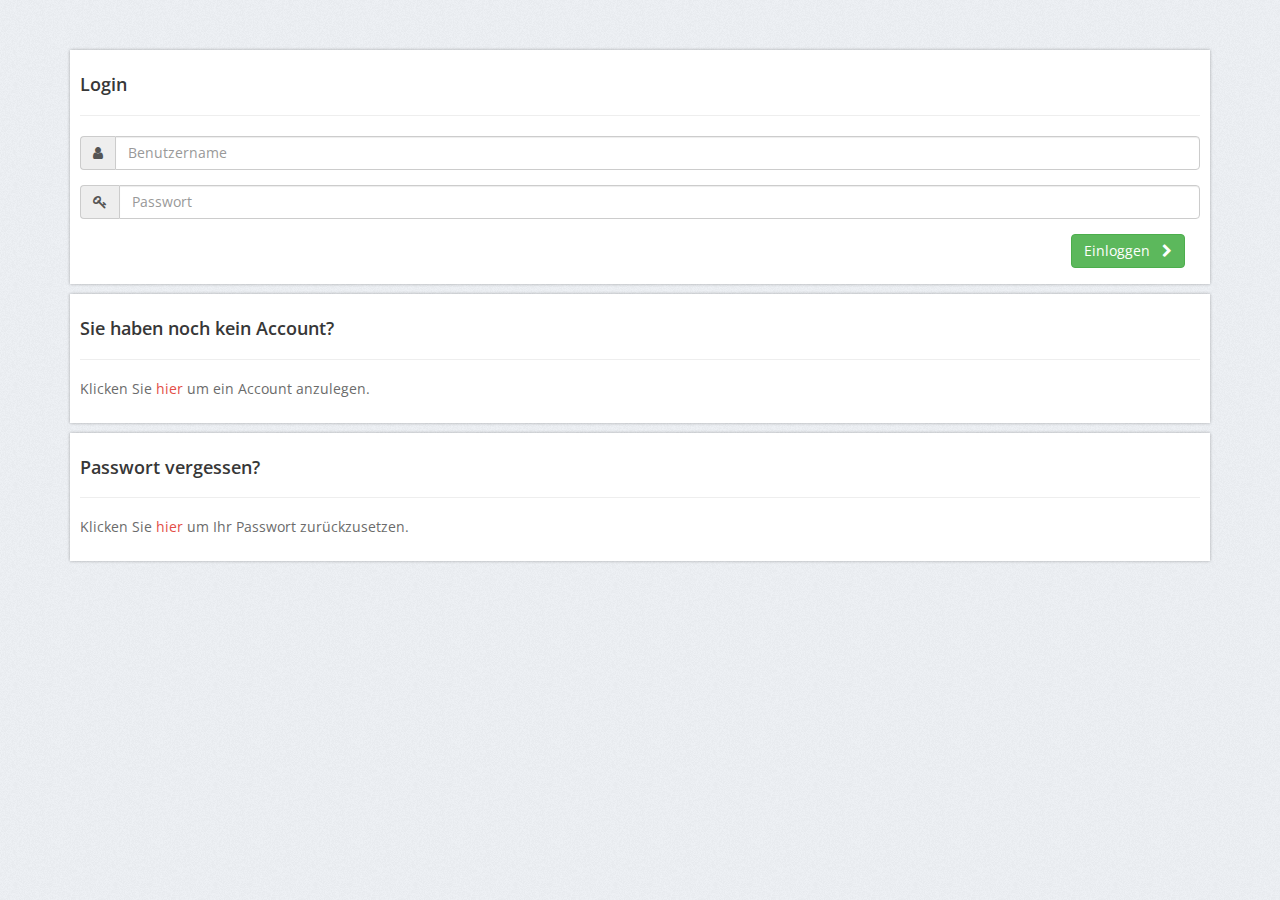
==== commit 8ba5d80a: "login" ====
--- a/www/index.html
+++ b/www/index.html
@@ -39,17 +39,22 @@
                     <div class="form-group">
                         <div class="input-group input-group">
                             <span class="input-group-addon" id="sizing-addon1"><i class="fa fa-user"></i></span>
-                            <input type="text" class="form-control" placeholder="Benutzername" aria-describedby="sizing-addon1">
+                            <input type="text" class="form-control" placeholder="Benutzername" id="user_name" aria-describedby="sizing-addon1">
                         </div>
                     </div>
                     <div class="form-group">
                         <div class="input-group input-group">
                             <span class="input-group-addon" id="sizing-addon1"><i class="fa fa-key"></i></span>
-                            <input type="password" class="form-control" placeholder="Passwort" aria-describedby="sizing-addon1">
+                            <input type="password" class="form-control" placeholder="Passwort" id="user_pwd" aria-describedby="sizing-addon1">
                         </div>
                     </div>
                     <div class="form-group">
-                        <button type="submit" class="btn btn-success pull-right green-btn">Einloggen &nbsp; <i class="icon-chevron-right"></i></button>
+                        <div class="col-md-8">
+                            <div id="output"></div>
+                        </div>
+                        <div class="col-md-4">
+                            <button type="submit" id="login" data-loading-text="Bitte warten Sie..." class="btn btn-success pull-right green-btn">Einloggen &nbsp; <i class="fa fa-chevron-right"></i></button>
+                        </div>
                     </div>
                 </form>
             </div>
@@ -66,37 +71,5 @@
                 Klicken Sie <a href="">hier</a> um Ihr Passwort zurückzusetzen.
             </div>
         </div>
-        
-        
-        <!--
-        <div class="header">
-            <a href="#" class="deploy-left-sidebar"><i class="fa fa-bars"></i></a>
-            <a href="#" class="top-logo"></a>
-        </div>
-
-        <div class="content-box shadow">
-            
-        </div>
-        
-        <div class="sidebar-left">
-            <div class="sidebar-scroll-left">
-                
-                <p class="sidebar-divider-text">NAVIGATION</p>
-                
-                <a href="#" class="nav-item"><i class="fa fa-search"></i> ANZEIGE SUCHEN<em class="icon-page"></em></a>
-                <a href="#" class="nav-item"><i class="fa fa-edit"></i> ANZEIGE AUFGEBEN<em class="icon-page"></em></a>
-                <a href="#" class="nav-item"><i class="fa fa-newspaper-o"></i> MEINE ANZEIGEN<em class="icon-page"></em></a>
-                <a href="#" class="nav-item"><i class="fa fa-comments"></i> CHAT<em class="icon-page"></em></a>
-                <a href="#" class="nav-item" id="submenu-two"><i class="fa fa-eur"></i> CREDITS<em class="icon-page"></em></a>
-                <div class="submenu submenu-two">
-                    <a href="#"><em></em>CREDITS AUFLADEN</a>
-                </div>
-                <a href="#" class="nav-item"><i class="fa fa-cog"></i> EINSTELLUNGEN<em class="icon-page"></em></a>   
-                
-                <div class="sidebar-decoration"></div>
-                <p class="copyright-sidebar">Copyright 2013. All rights reserved!</p>
-            </div>
-        </div>
-        -->
     </body>
 </html>
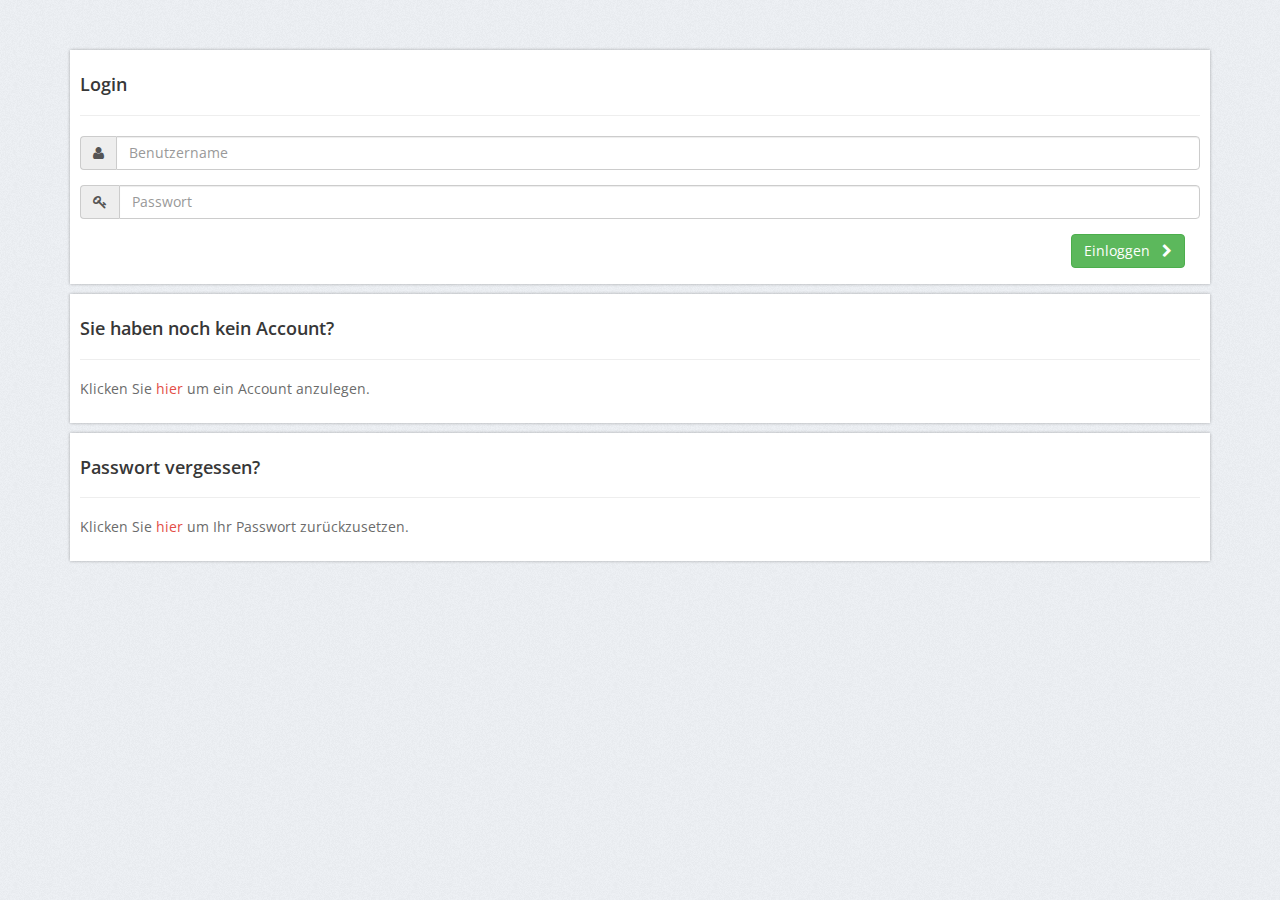
==== commit dc3c4166: "some changes" ====
--- a/www/index.html
+++ b/www/index.html
@@ -13,7 +13,7 @@
         <link href="css/core.css" rel="stylesheet" type="text/css" />
         <link href="css/framework-style.css" rel="stylesheet" type="text/css" />
         <link href="css/framework.css" rel="stylesheet" type="text/css" />
-        <link rel="stylesheet" href="//maxcdn.bootstrapcdn.com/font-awesome/4.3.0/css/font-awesome.min.css">
+        <link href="css/font-awesome.min.css" rel="stylesheet" type="text/css" />
         
         <script type="text/javascript" src="js/jquery.min.js"></script>	
         <script type="text/javascript" src="js/jquery-ui-min.js"></script>
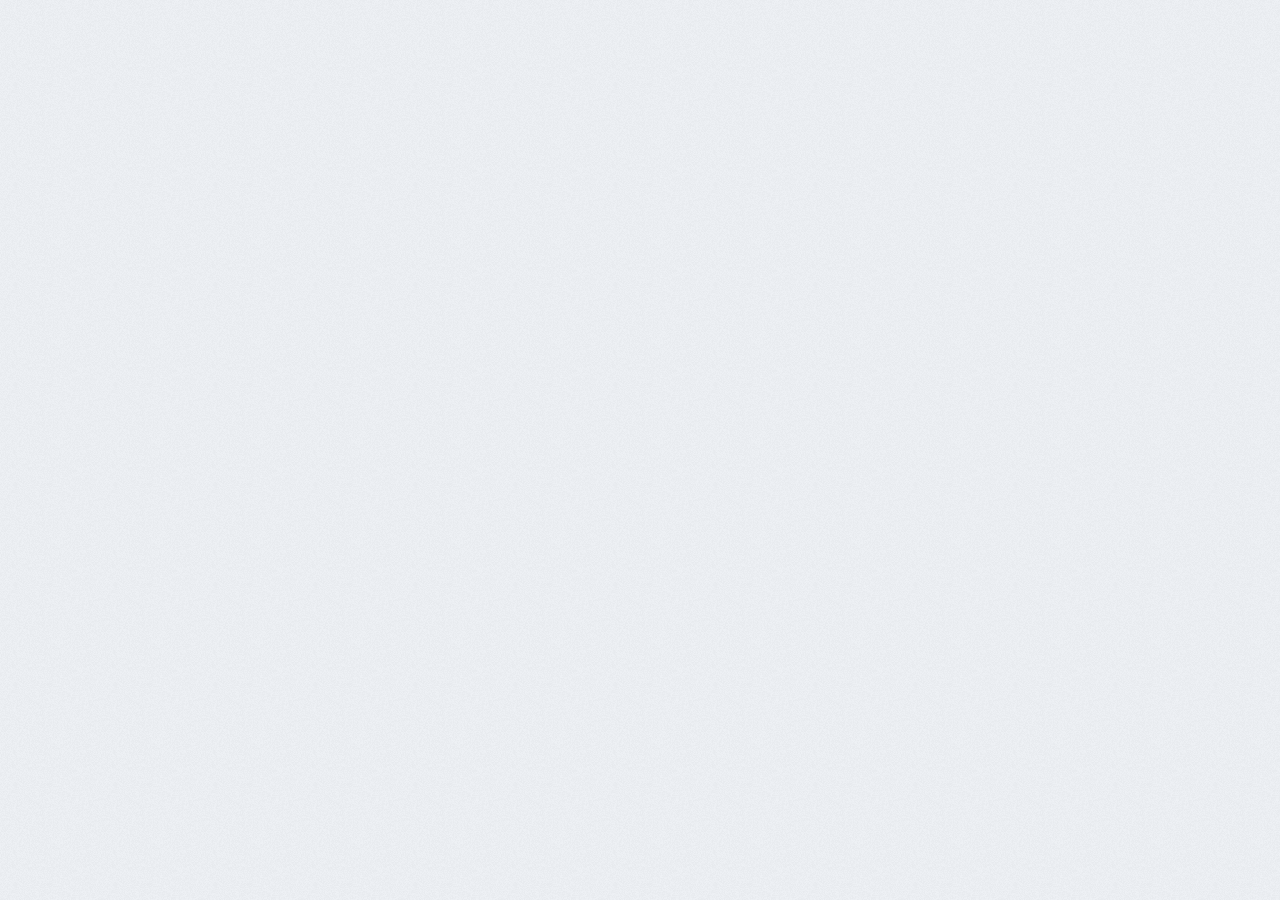
==== commit 9449936f: "update" ====
--- a/www/index.html
+++ b/www/index.html
@@ -16,7 +16,6 @@
         <link href="css/font-awesome.min.css" rel="stylesheet" type="text/css" />
         
         <script type="text/javascript" src="js/jquery.min.js"></script>	
-        <script type="text/javascript" src="js/jquery-ui-min.js"></script>
         <script type="text/javascript" src="js/core.js"></script>
         <script type="text/javascript" src="js/framework.js" ></script>
         <script src="https://maxcdn.bootstrapcdn.com/bootstrap/3.3.2/js/bootstrap.min.js"></script>
@@ -29,47 +28,10 @@
     </head>
     <body>
         
-        <div class="container">
-            <div class="login-container">
-                <div class="login-header">
-                    <h4>Login</h4>
-                    <hr />
-                </div>
-                <form>
-                    <div class="form-group">
-                        <div class="input-group input-group">
-                            <span class="input-group-addon" id="sizing-addon1"><i class="fa fa-user"></i></span>
-                            <input type="text" class="form-control" placeholder="Benutzername" id="user_name" aria-describedby="sizing-addon1">
-                        </div>
-                    </div>
-                    <div class="form-group">
-                        <div class="input-group input-group">
-                            <span class="input-group-addon" id="sizing-addon1"><i class="fa fa-key"></i></span>
-                            <input type="password" class="form-control" placeholder="Passwort" id="user_pwd" aria-describedby="sizing-addon1">
-                        </div>
-                    </div>
-                    <div class="form-group">
-                        <div class="col-md-8">
-                            <div id="output"></div>
-                        </div>
-                        <div class="col-md-4">
-                            <button type="submit" id="login" data-loading-text="Bitte warten Sie..." class="btn btn-success pull-right green-btn">Einloggen &nbsp; <i class="fa fa-chevron-right"></i></button>
-                        </div>
-                    </div>
-                </form>
-            </div>
-            
-            <div class="register-container">
-                <h4>Sie haben noch kein Account?</h4>
-                <hr />
-                Klicken Sie <a href="">hier</a> um ein Account anzulegen.
-            </div>
-            
-            <div class="password-container">
-                <h4>Passwort vergessen?</h4>
-                <hr />
-                Klicken Sie <a href="">hier</a> um Ihr Passwort zurückzusetzen.
-            </div>
+        <div id="loged_in">
+            <div id="loged_sidebar"></div>
         </div>
+        
+        <div id="loged_out"></div>
     </body>
 </html>
--- a/www/css/core.css
+++ b/www/css/core.css
@@ -1,5 +1,10 @@
 @import url(http://fonts.googleapis.com/css?family=Open+Sans:300italic,400italic,600italic,700italic,800italic,400,300,600,700,800);
 @import url(http://fonts.googleapis.com/css?family=Dosis:200,300,400,500,600,700,800);
+
+
+.loged_id {
+    display: none;
+}
 
 .top-logo{
 	position:relative;
--- a/www/css/framework.css
+++ b/www/css/framework.css
@@ -23,6 +23,7 @@
 	padding: 0;
 	line-height: 18px;
     height: 100%;
+    width: 100%;
     background-color: #1abc9c;
 }
 
@@ -31,6 +32,14 @@
 	color: #fff;
 }
 
+.sidebar-left a {
+    display: block;   
+}
+
+a:hover {
+    text-decoration: none;
+    color: #1abc9c;
+}
 
 h3 {
    text-transform: uppercase; 
